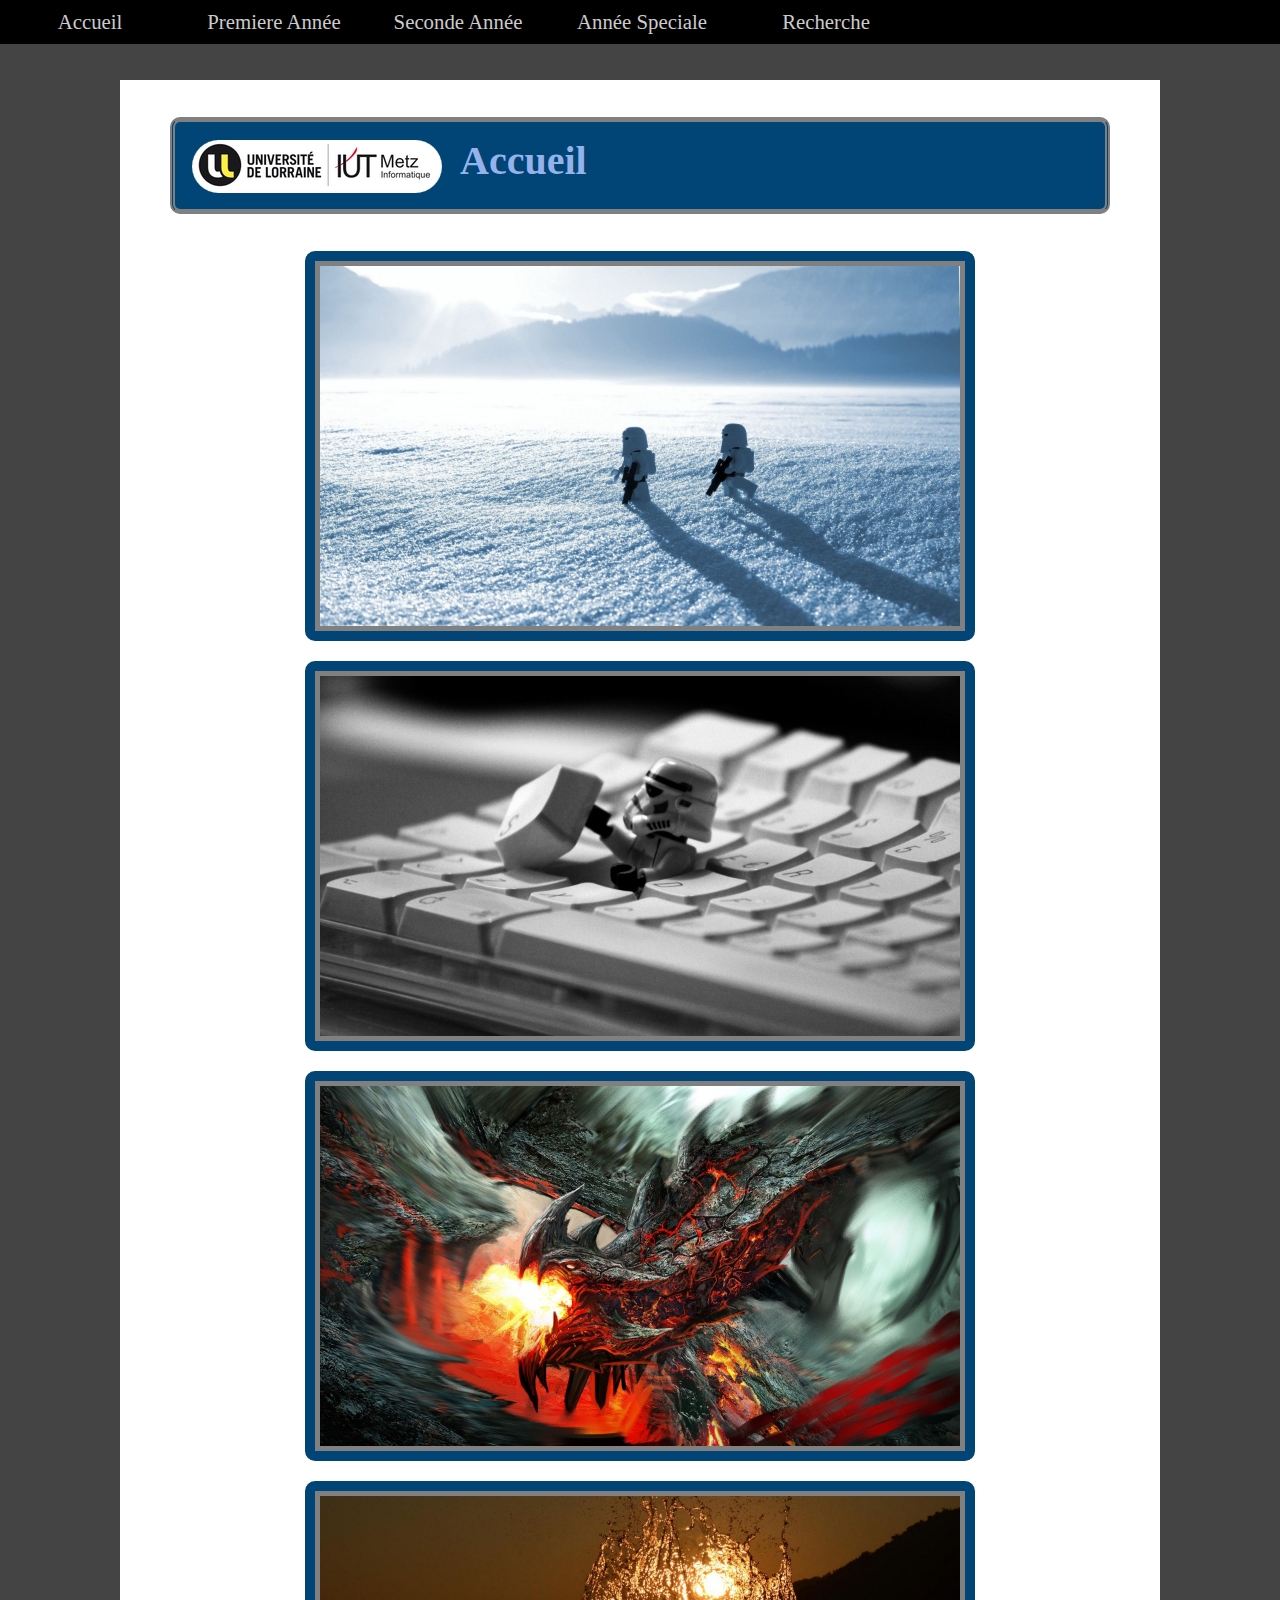
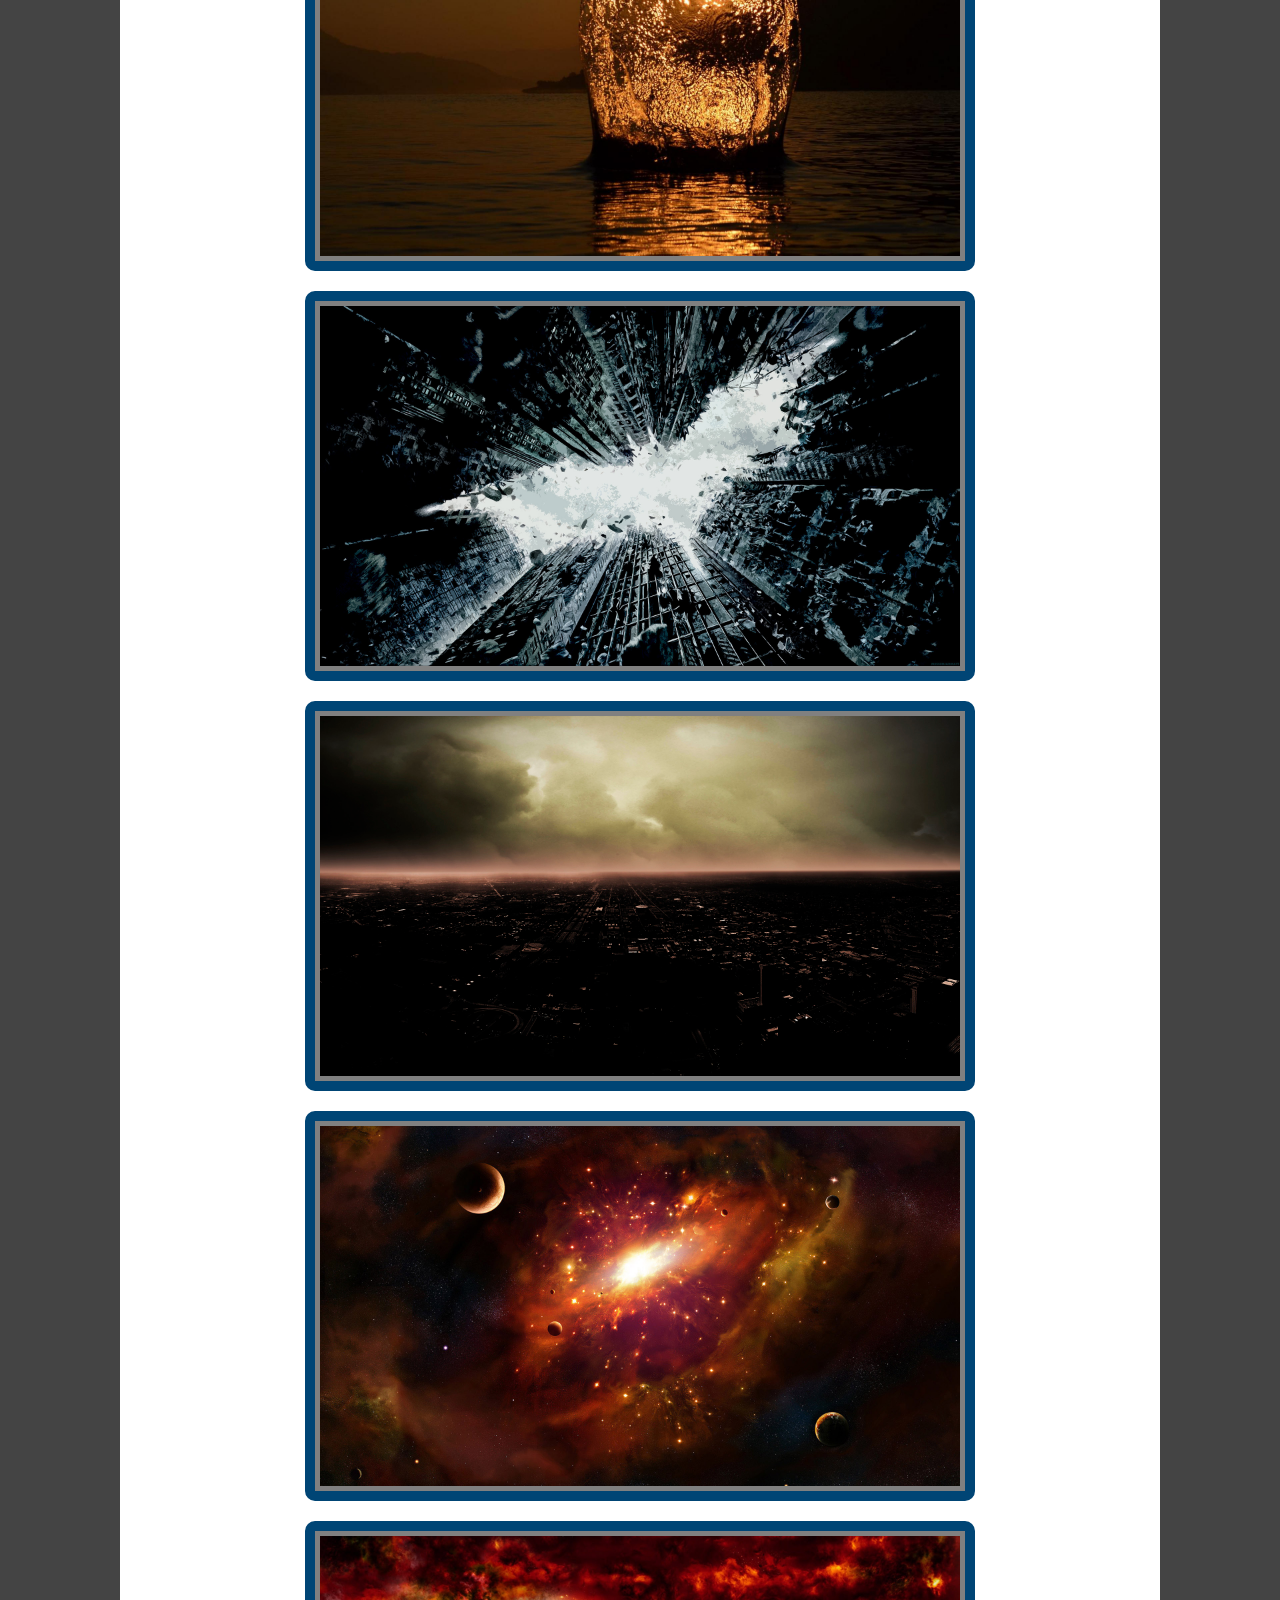
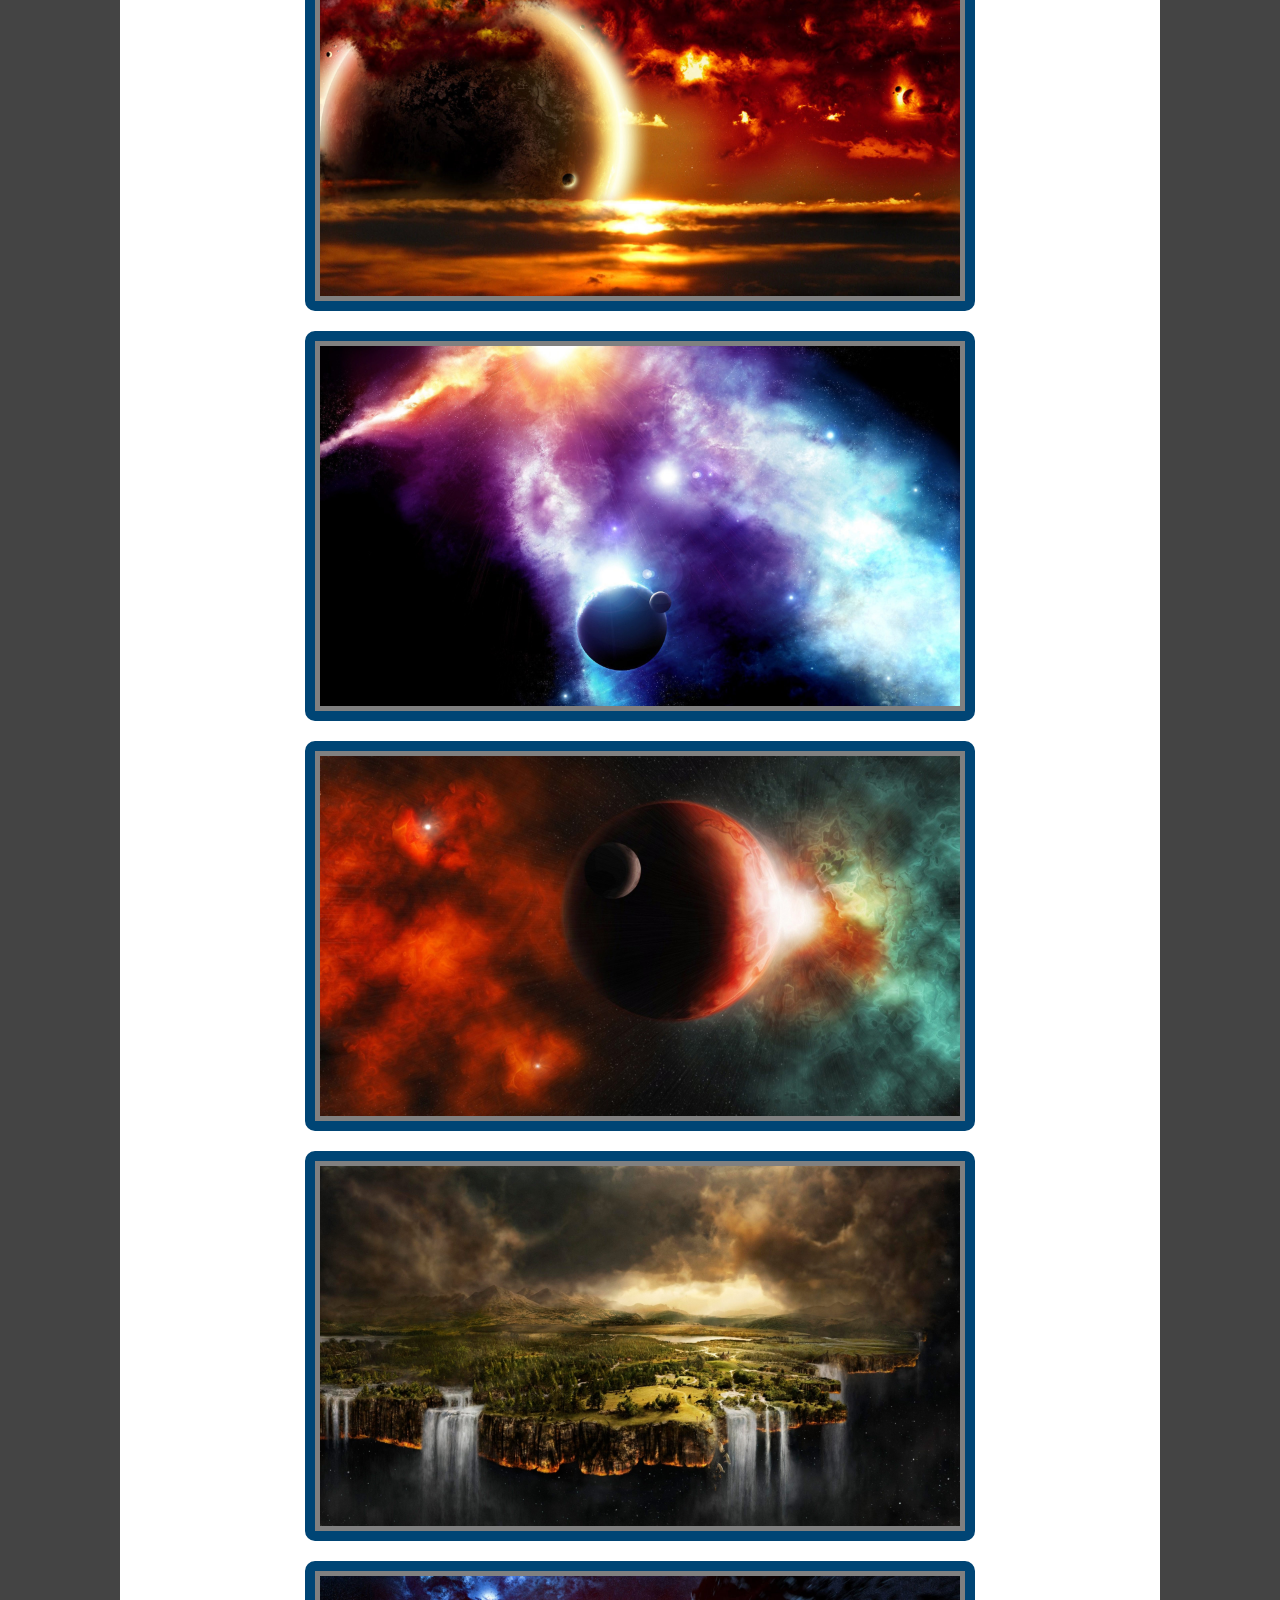
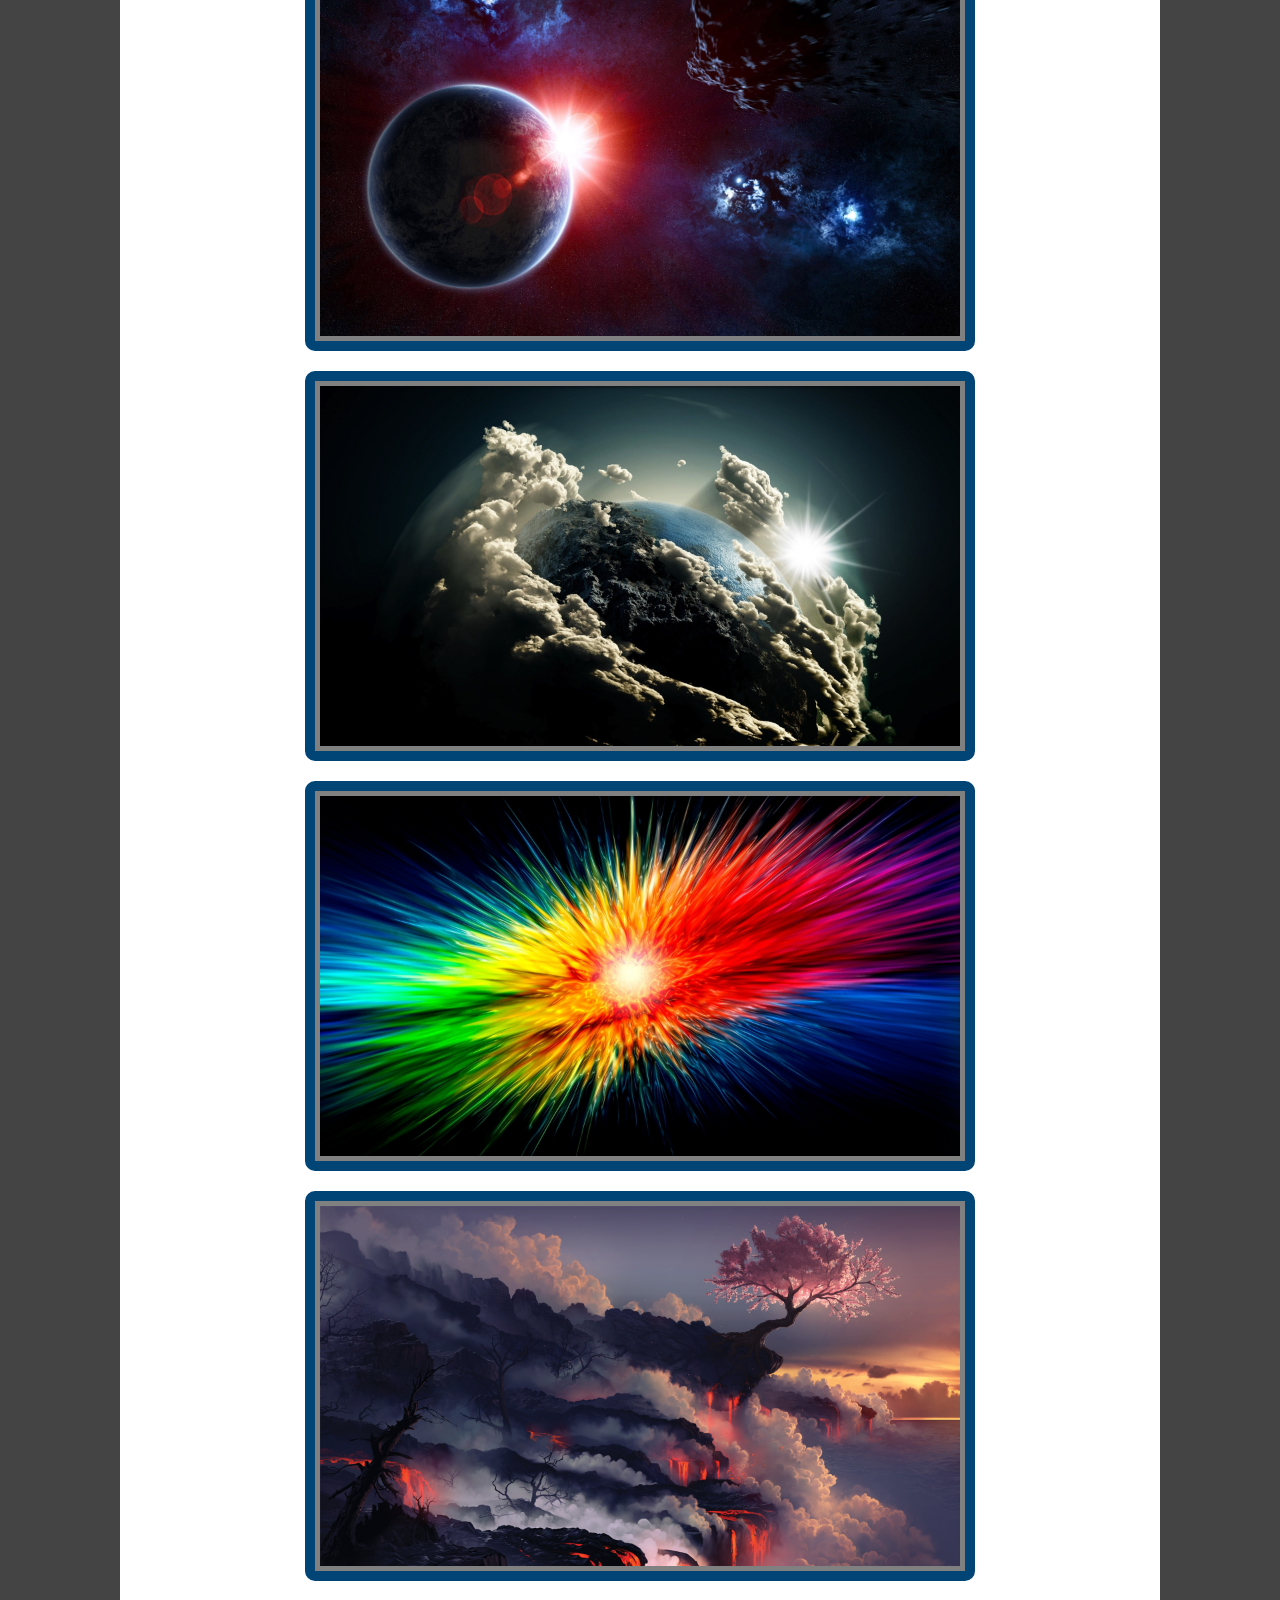
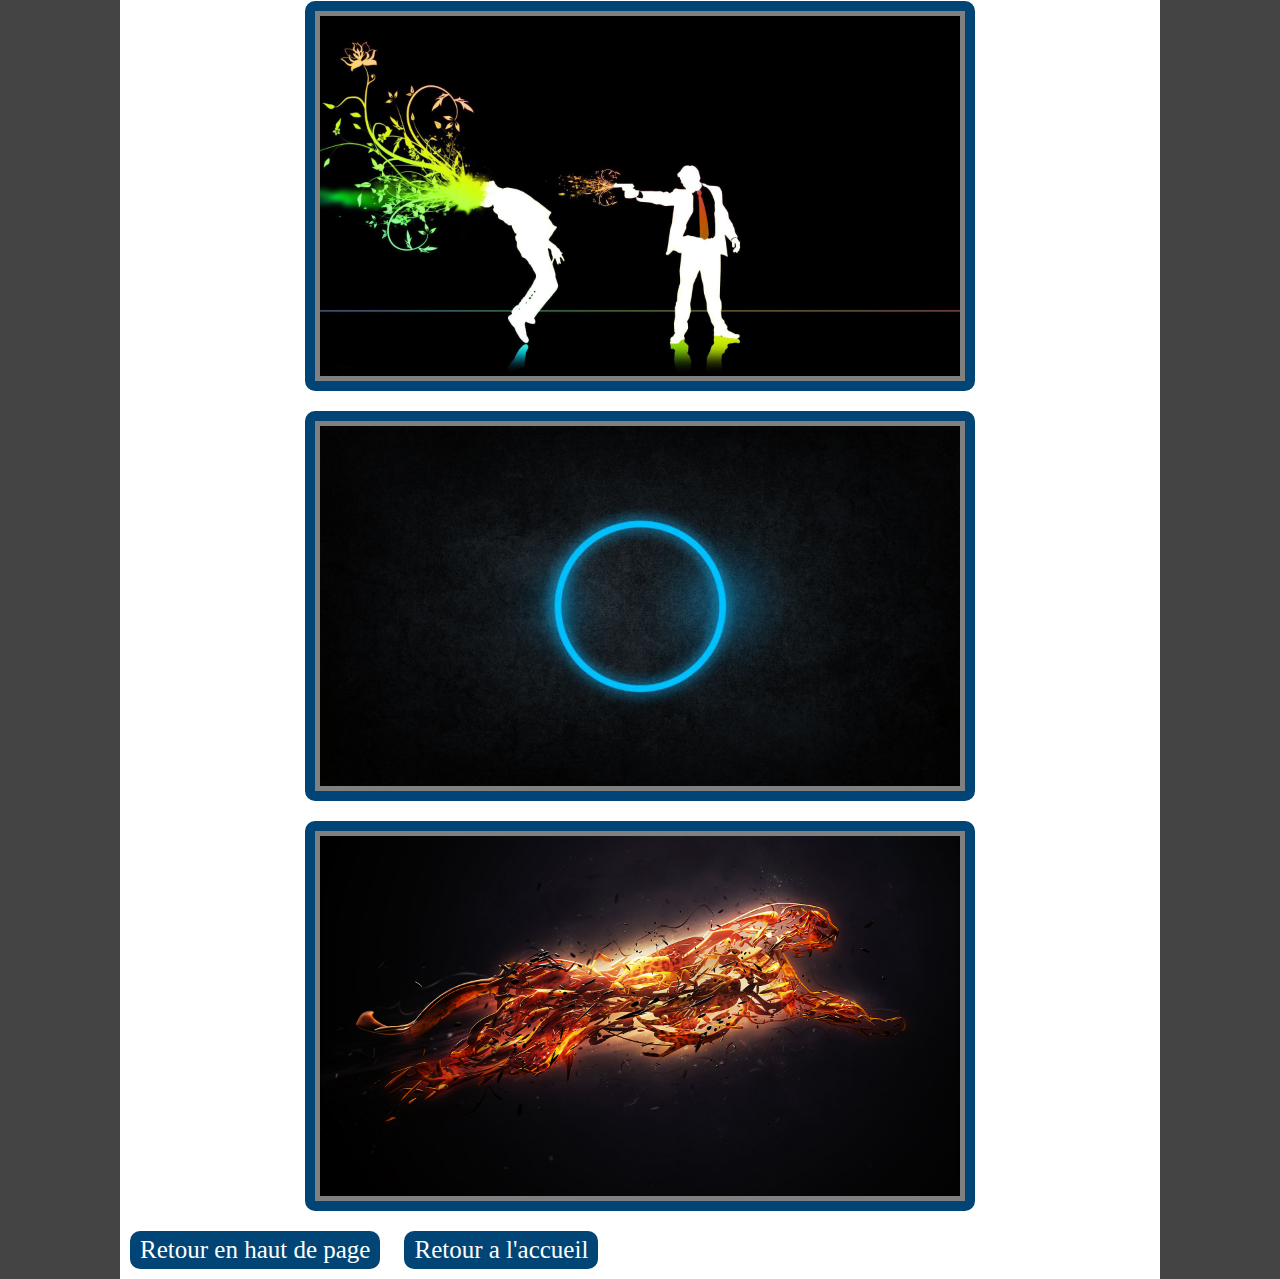
==== premiersite/index.html @ 6d64257c "Placement du site de gimo dans un dossier" ====
﻿<!DOCTYPE html> 
<html lang="fr"> 
 	<head> 
 		<meta charset="UTF-8" /> 
 		<title> DUT Informatique </title> 
		<link rel="stylesheet" media="screen and (min-width: 721px)" href="Projet-style1.css" />
		<link rel="stylesheet" media="screen and (max-width: 720px)" href="Projet-style1p.css" />
		<meta name="viewport" content="width=max-device-width, initial-scale=1"  />
		<link rel="icon" href="favicon.ico" />

 	</head> 
<body>
	<header>
		<article class="barre">
			<nav>
				<a href="./index.html">Accueil</a>
				<a href="./A1.html">Premiere Année</a>
				<a href="./A2.html">Seconde Année</a>
				<a href="./AS.html">Année Speciale</a>
				<a href="./SQL.html">Recherche</a>
			</nav>
		</article>
	</header>
	<div class="contour">
	
		<div class="corps">
			<h1 class="corps"> <img src="images/logosmall.png">  Accueil </h1> 
		
		<article>
			<img src="images/001.jpg">
		</article>
		
		<article>
			<img src="images/002.jpg">
		</article>
		
		<article>
			<img src="images/003.jpg">
		</article>
		
		<article>
			<img src="images/004.jpg">
		</article>
		
		<article>
			<img src="images/005.jpg">
		</article>
		
		<article>
			<img src="images/006.jpg">
		</article>
		
		<article>
			<img src="images/007.jpg">
		</article>
		
		<article>
			<img src="images/008.jpg">
		</article>
		
		<article>
			<img src="images/009.jpg">
		</article>
		
		<article>
			<img src="images/010.jpg">
		</article>
		
		<article>
			<img src="images/011.jpg">
		</article>
		
		<article>
			<img src="images/012.jpg">
		</article>
		
		<article>
			<img src="images/013.jpg">
		</article>
		
		<article>
			<img src="images/014.jpg">
		</article>
		
		<article>
			<img src="images/015.jpg">
		</article>
		
		<article>
			<img src="images/016.jpg">
		</article>
		
		<article>
			<img src="images/017.jpg">
		</article>
		
		<article>
			<img src="images/018.jpg">
		</article>
		
		</div>
		
		<footer>
		<a href="#">Retour en haut de page</a>
		<a href="./Accueil.html">Retour a l'accueil</a>
		</footer>
	
	</div>
	
</body>
---- premiersite/Projet-style1.css ----
header {
	color: black;
	border-style: solid;
    border-width: 0px;
	border-top: 0px;
	border-right: 0px;
	border-left:0px;
    border-bottom: 0px;
    border-color: black;
	text-align: left;
	position: fixed; 
	width:100%;
}

article.barre{
	background-color: black;
}

hi.corps{
	background-color: black;
}

header p{
	text-align: left;
	display: inline;
}

p.titre {
	text-align: center;
	color: white;
	text-shadow: 3px 3px 2px black;
	text-decoration: none;
	font-size: 250%;
}

h1 {
	color: #96B2EA;
	text-decoration: none;
	font-size: 250%;
	margin-left: 30px;
	margin-right: 30px;
	background-color:#004575;
	border-radius: 10px;
	padding-top:15px;
	padding-bottom:25px;
	padding-left:15px;
	border: 5px solid grey;
	border-style: solid double;
	text-align: left;
}

img{
	float : left;
	padding-right: 15px;
}

body {
	margin-top :0px;
	margin-bottom : 0px;
	margin-left : 0px;
	margin-right : 0px;
	background-color:white;
	background-size: cover;
	background-attachment: fixed;
}

div article img{
	width: 640px;
	padding-left: 5px;
	padding-bottom: 5px;
	padding-top: 5px;
	padding-right: 5px;
	height: auto;
	background-color: grey;
	}


div article{
	border: 10px solid #004575;
	border-radius: 10px;
	text-align: center;
	display: inline-block;
	margin-left: 10px;
	margin-bottom: 10px;
	margin-top: 10px;
	margin-right: 10px;
	vertical-align: top;
	background-color: #004575;
	
}

a {
	color: black;
	text-align: center;
	font-size: 25px;
	background-color: snow;
}

nav a {
        text-decoration: none;
        display: inline-block;
        padding: 5px 10px 5px 10px;
		border-radius: 10px;
        margin: 5px;
		color: #CCCCCC;
		background-color: #000000;
		width: 150px;
		font-size: 130%;
}

nav a:hover{
	color: white;
	background-color: #101010;
}

nav{
	display: inline-block;
}

nav.navgauche{
	text-align: left;
}

nav.navdroite{
	text-align: right;
}

div.contour{
	padding-top: 40px;
	padding-left: 120px;
	padding-right: 120px;
	border-collapse: collapse;
	background-color: #444444;
	text-align: center;
}

div.corps {
	margin-top: 40px;
	padding-top: 10px;
	padding-left: 20px;
	padding-right: 20px;
	border-collapse: collapse;
	background-color: white;
	text-align: center;
}

p.corps {
	width: 640px;
	padding-bottom: 0px;
	font-size: 20px;
	position: center;
	background-color: white;
	color: black;
}

h2 {
	color: black;
	background-color: white;
	font-size: 20px;
	font-weight: normal;
	margin-top: 0px ;
	margin-bottom: 0px ;
	border-radius: 10px;
}

article h2 {
	text-shadow: 3px 3px 2px black;
	color: white;
	background-color: transparent;
	font-size: 20px;
	font-weight: normal;
	margin-top: 0px ;
	margin-bottom: 0px ;
	border-radius: 10px;
	font-weight:bold;
}

* {
 font-family: Tahoma;
 text-decoration: none;
}

footer a {
        text-decoration: none;
        display: inline-block;
        text-align:center;
		vertical-align: bottom;
        padding: 5px 10px 5px 10px;
		border-radius: 10px;
        margin: 10px;
		color: white;
		background-color: #004575;
}

footer a:hover{
	color: black;
	background-color: lightgray;
}

footer {
	background-color:white;
	border-style: solid;
    border-width: 0px;
	border-top: 0px;
	border-right: 0px;
	border-left:0px;
    border-bottom: 0px;
    border-color: black;
	text-align: left;
}


audio {
	border: 10px solid lightblue;
	border-style: ridge;
	border-radius: 10px;

}
article p.court { 
	width: 600px;
	margin-left: 8px;
	margin-bottom: 8px;
	margin-top: 8px;
	margin-right: 8px;
	border-radius: 10px;
	padding-bottom: 0px;
	font-size: 20px;
	position: center;
	background-color: white;
	color: black;
	
}
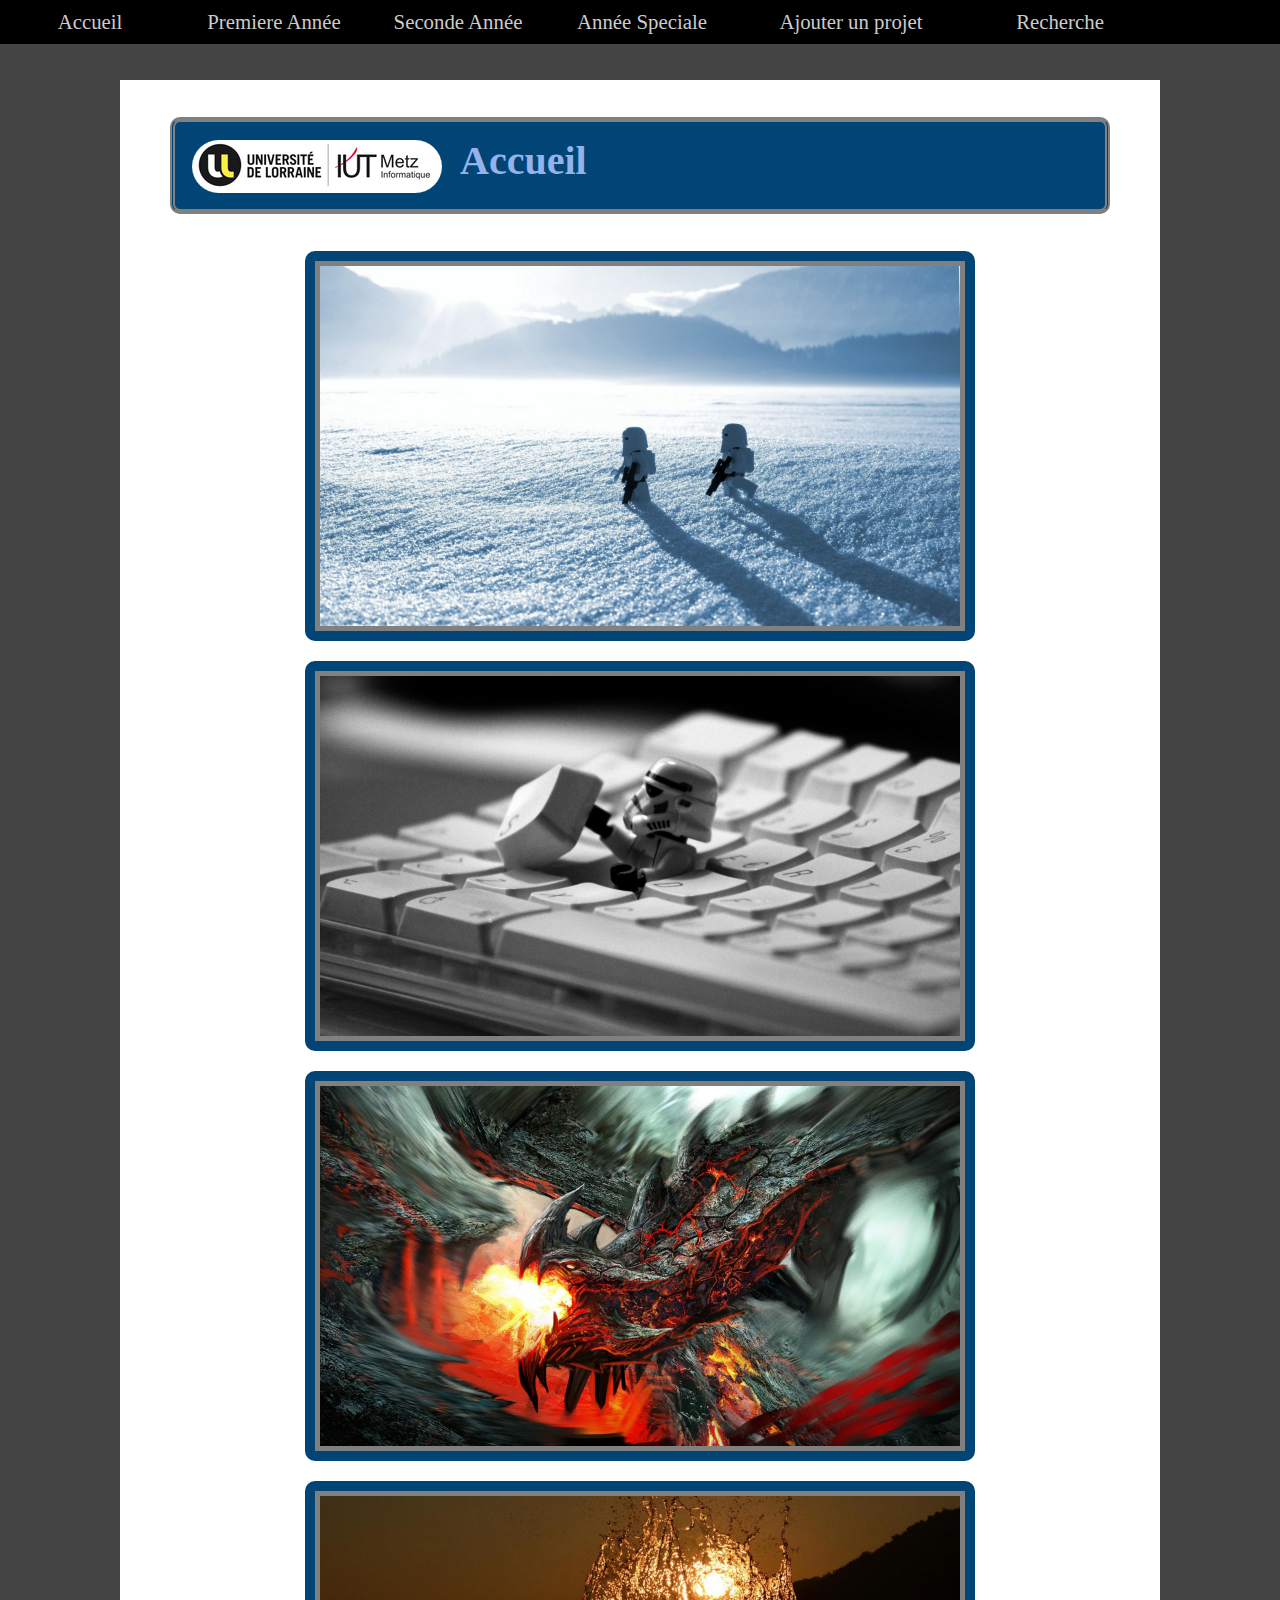
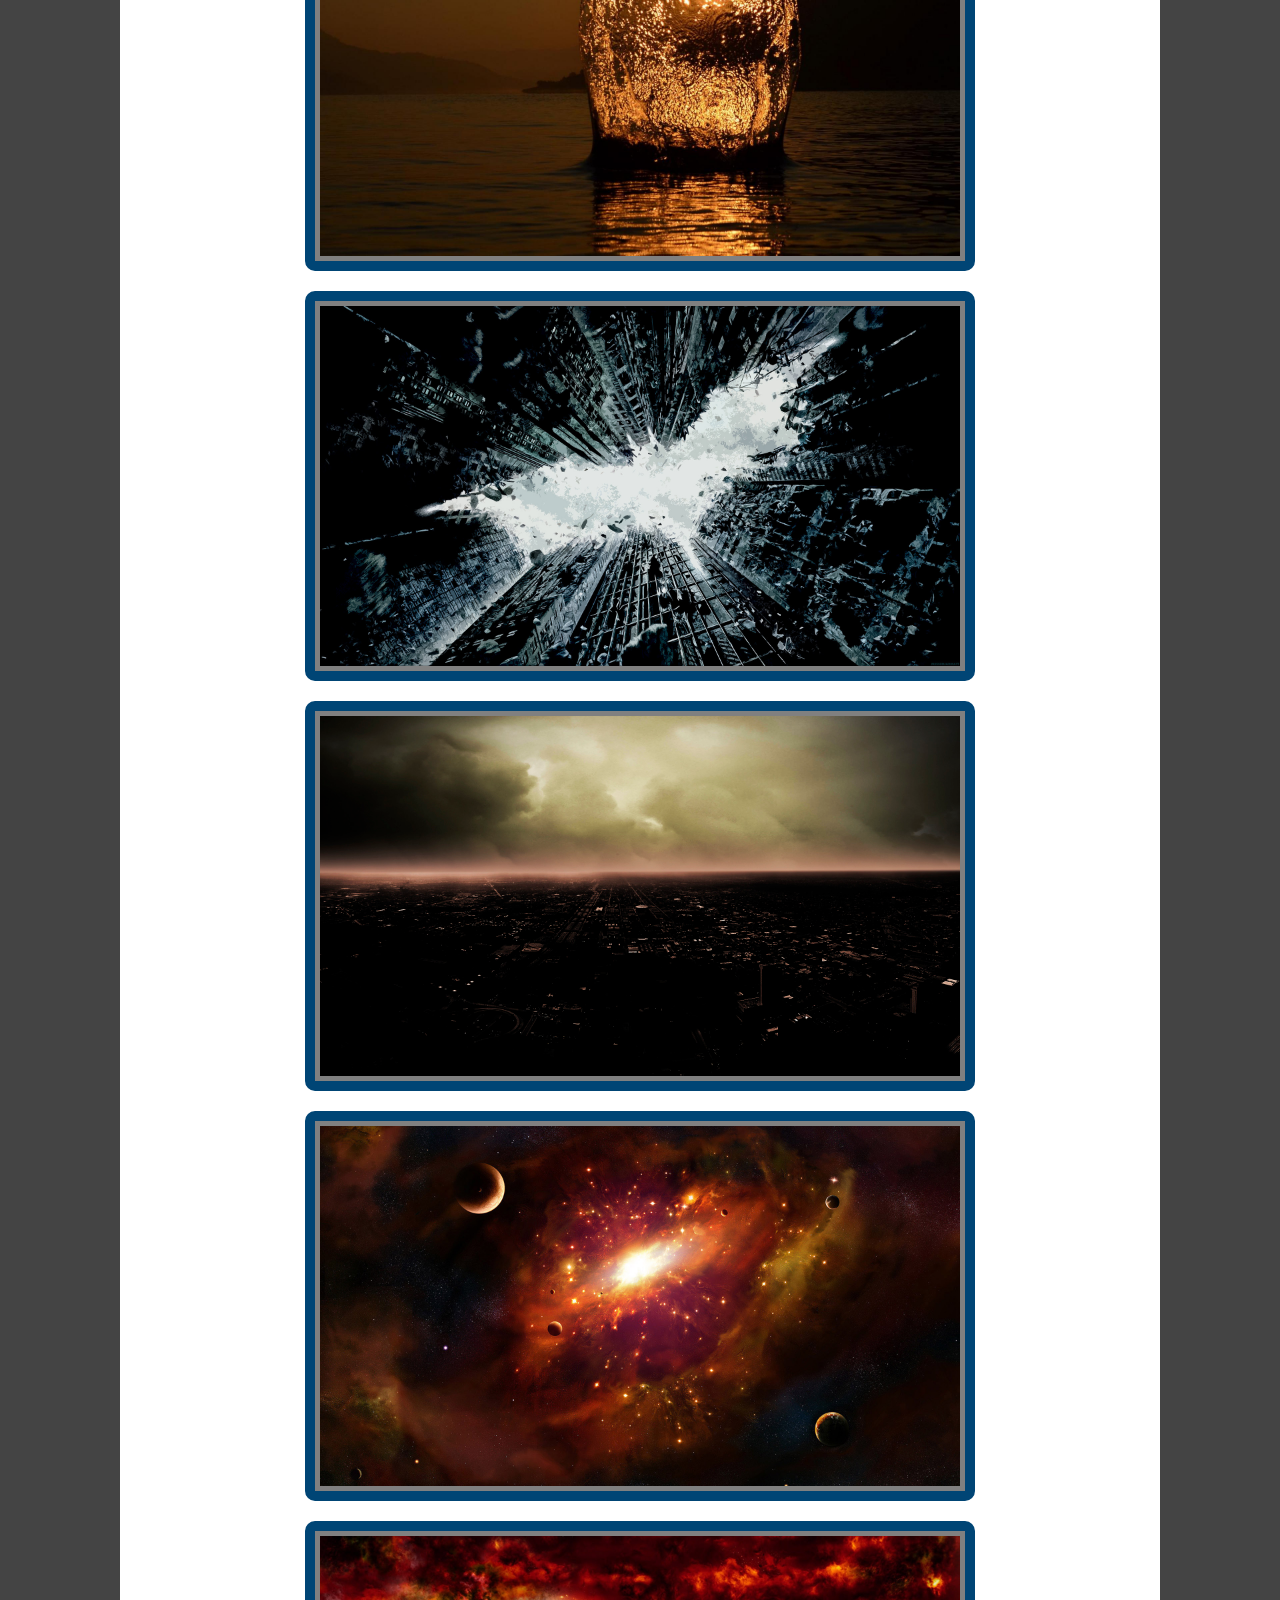
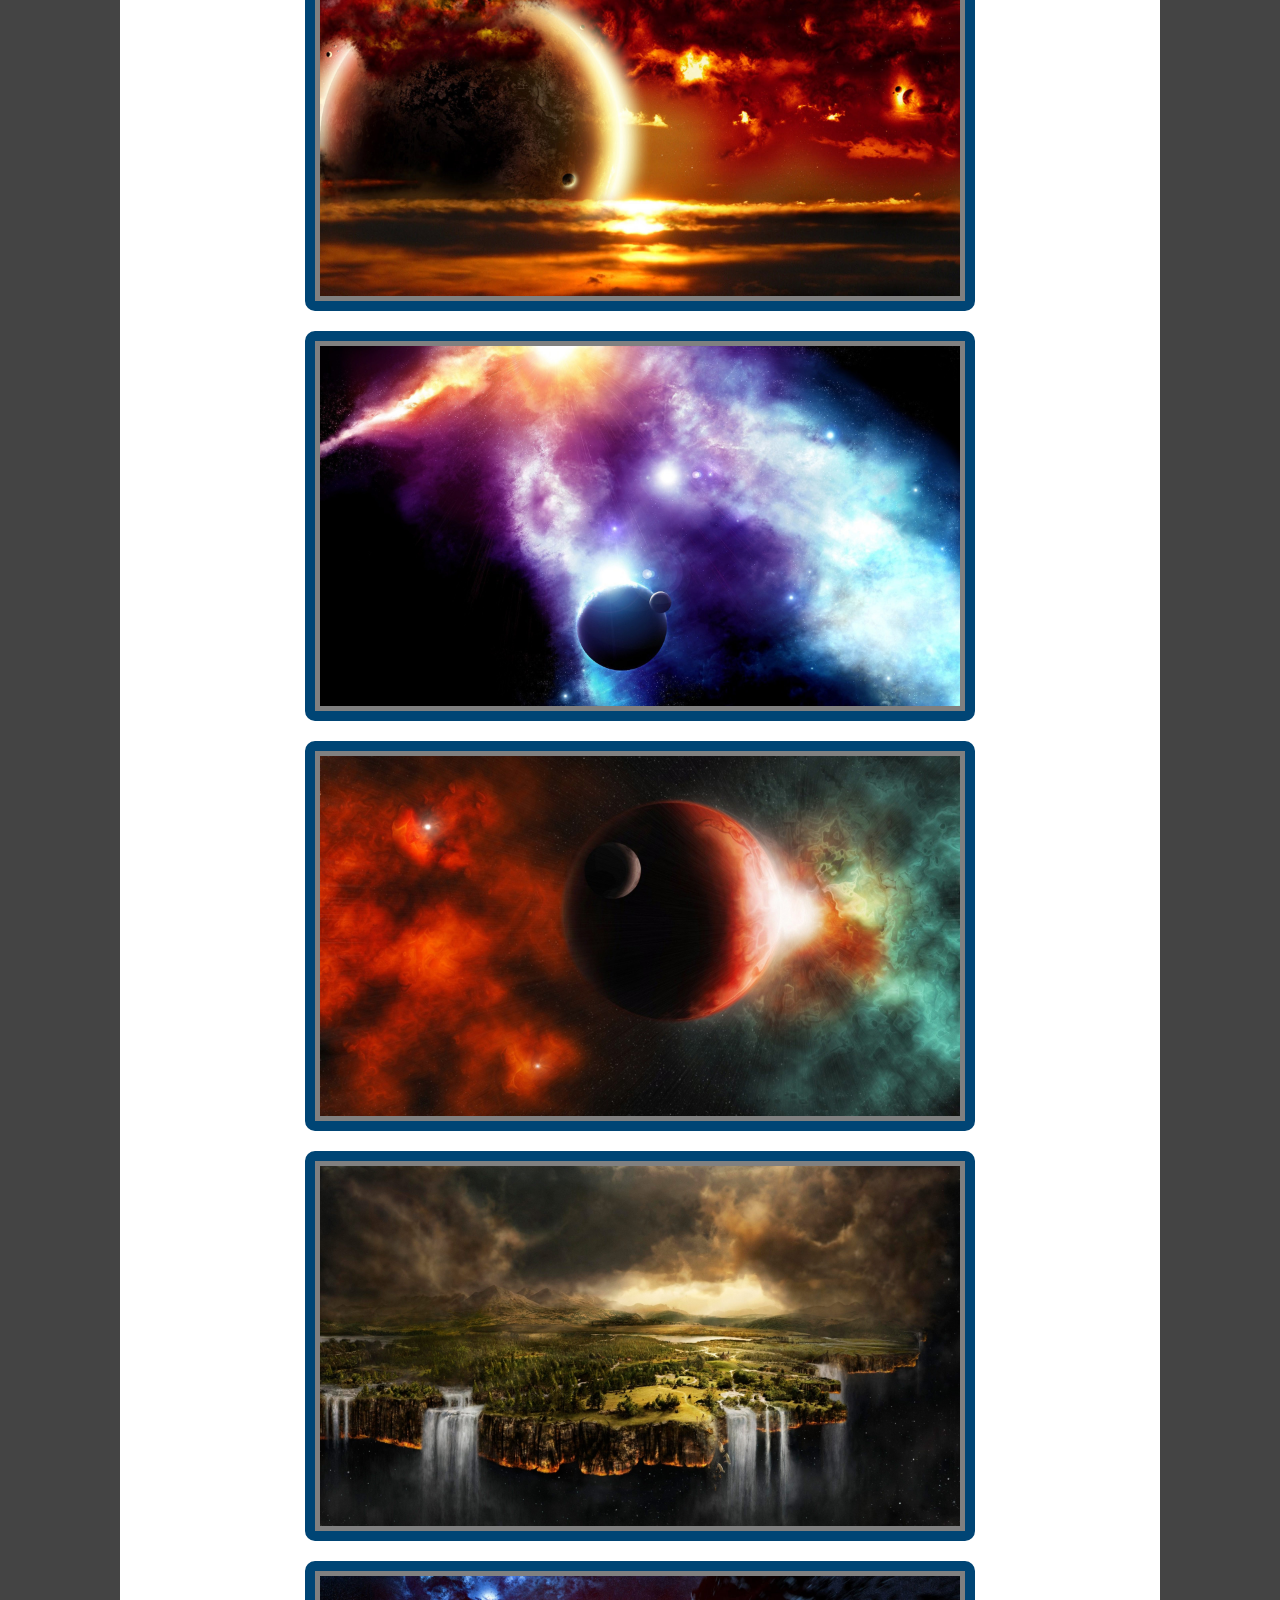
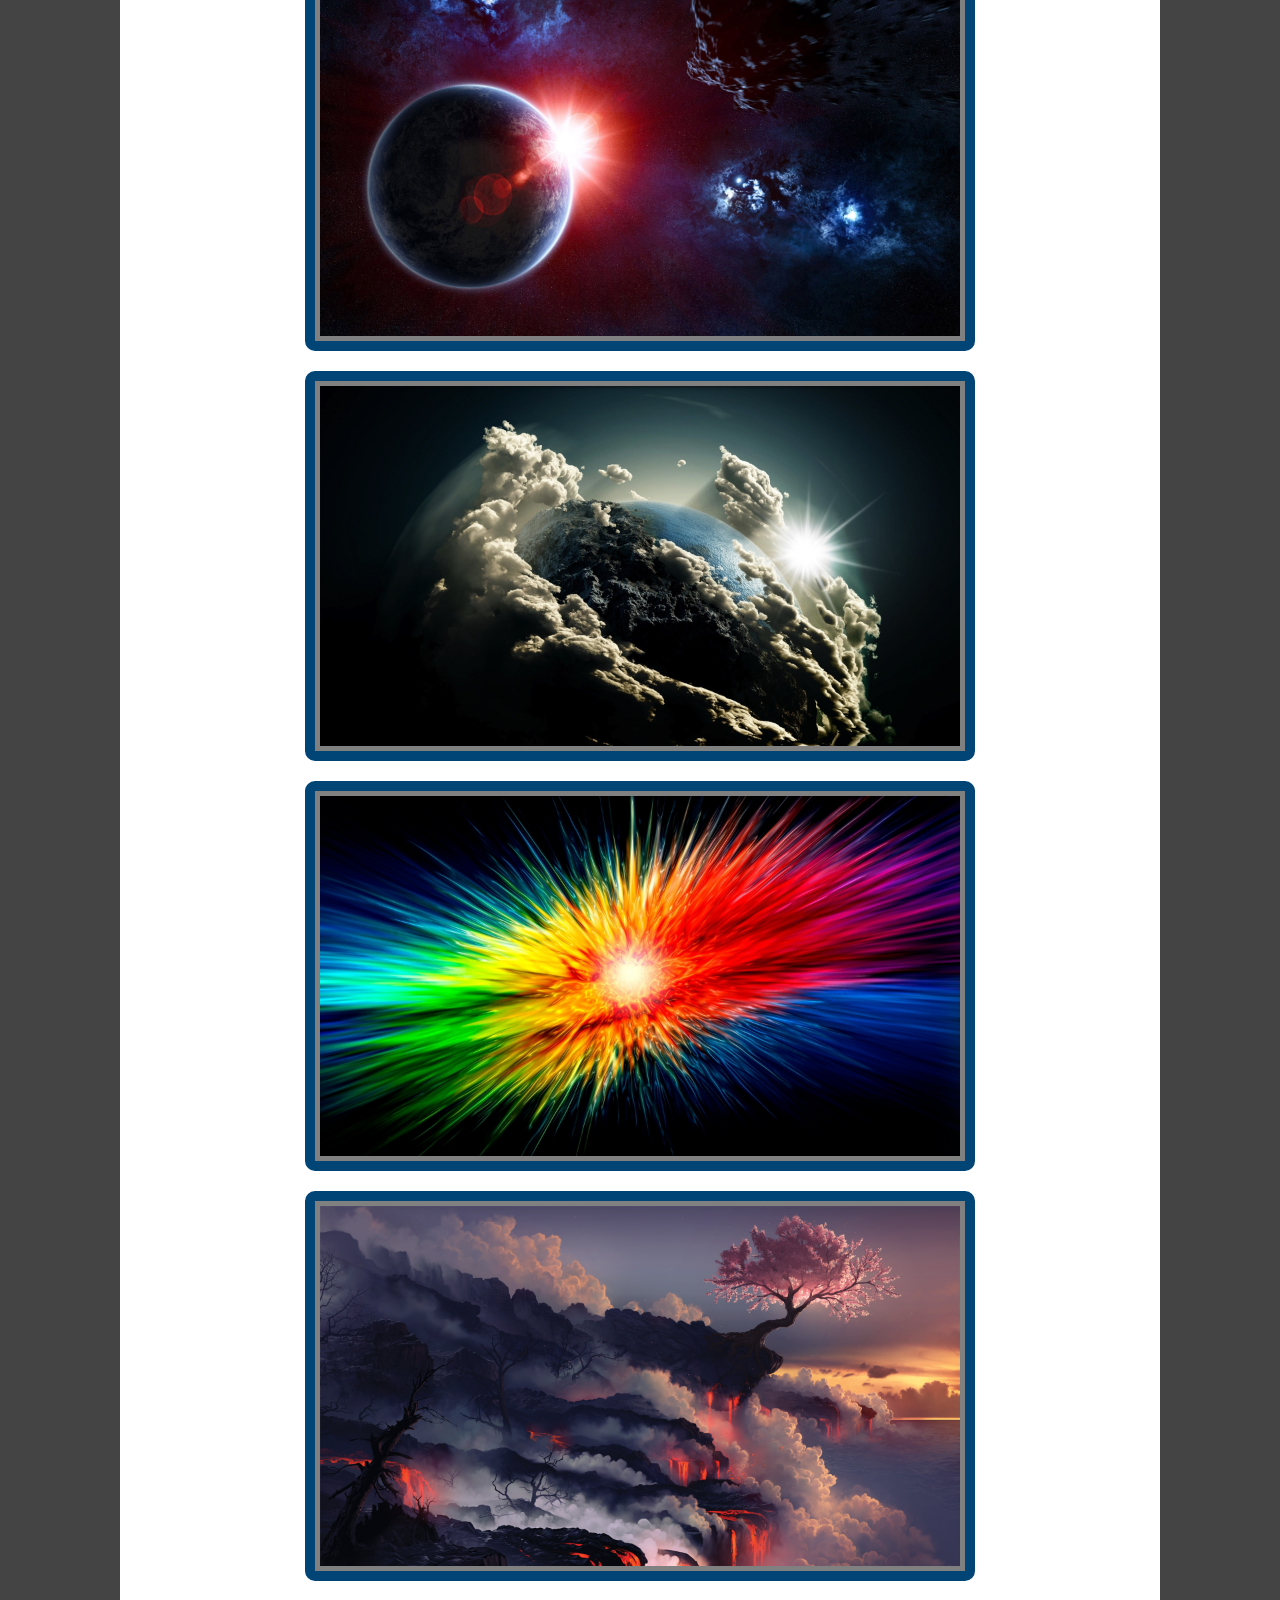
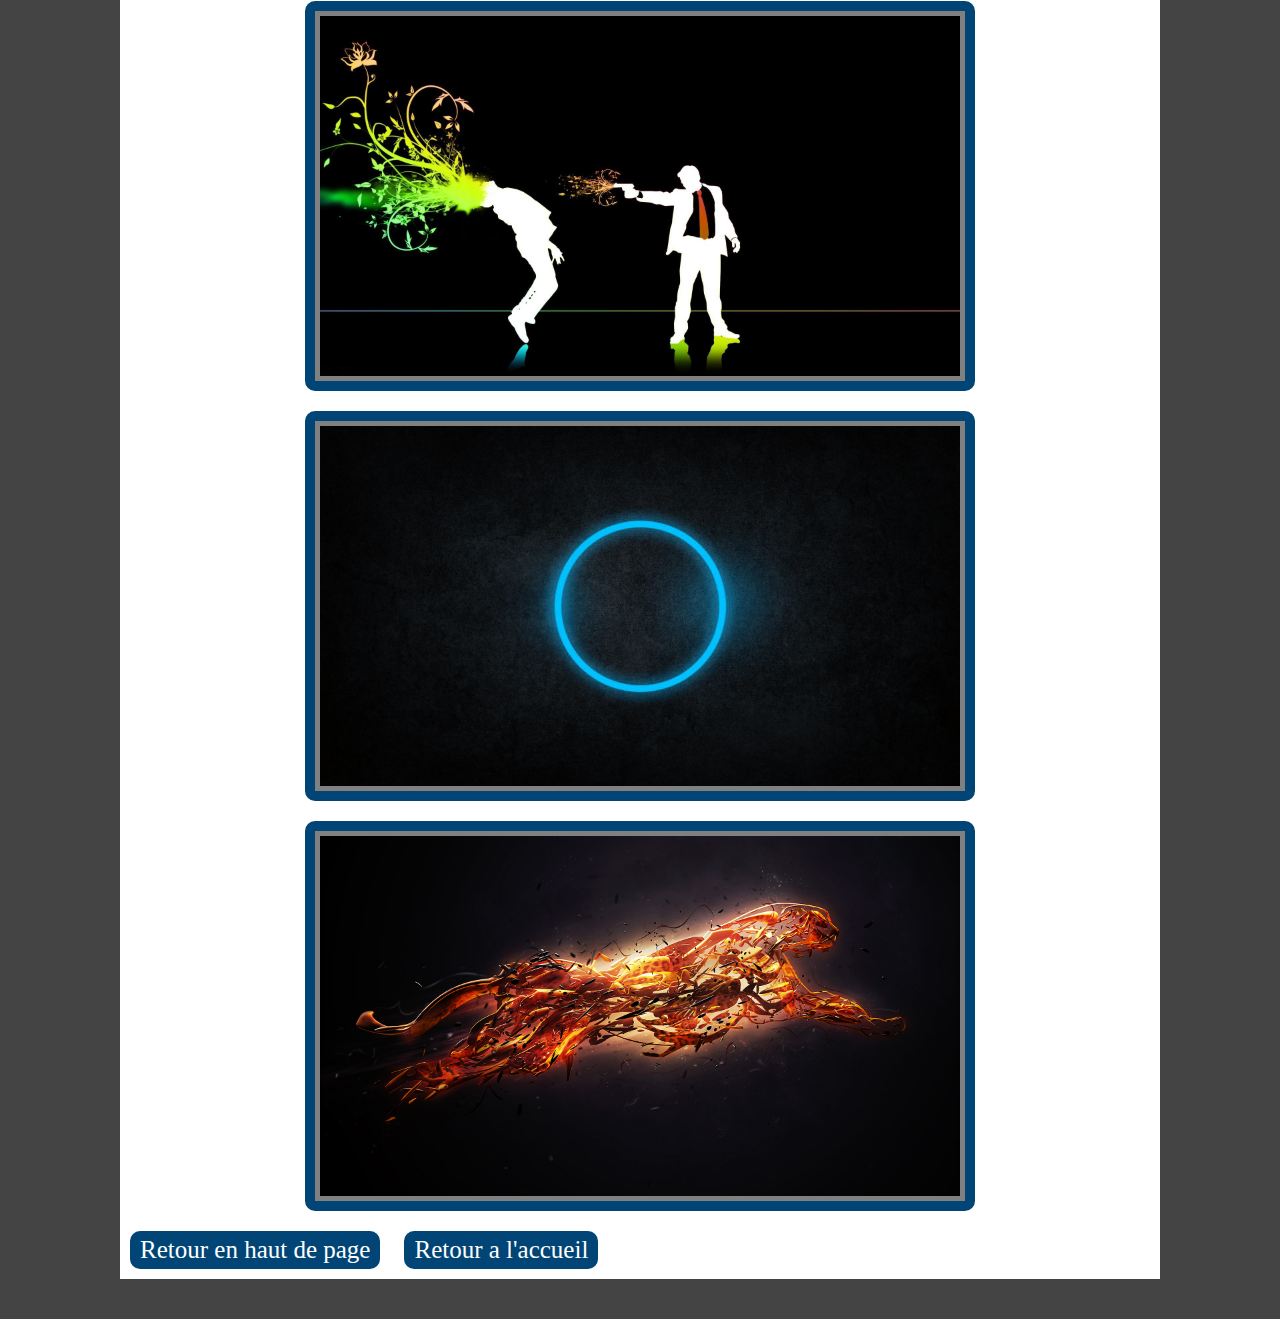
==== commit b9008607: "Changement div --> section" ====
--- a/premiersite/index.html
+++ b/premiersite/index.html
@@ -17,15 +17,16 @@
 				<a href="./A1.html">Premiere Année</a>
 				<a href="./A2.html">Seconde Année</a>
 				<a href="./AS.html">Année Speciale</a>
+				<a id="add" href="./Add.html">Ajouter un projet</a>
 				<a href="./SQL.html">Recherche</a>
 			</nav>
 		</article>
 	</header>
-	<div class="contour">
+	<section class="contour">
 	
-		<div class="corps">
+		<section class="corps">
 			<h1 class="corps"> <img src="images/logosmall.png">  Accueil </h1> 
-		
+			
 		<article>
 			<img src="images/001.jpg">
 		</article>
@@ -98,13 +99,13 @@
 			<img src="images/018.jpg">
 		</article>
 		
-		</div>
+		</section>
 		
 		<footer>
-		<a href="#">Retour en haut de page</a>
-		<a href="./Accueil.html">Retour a l'accueil</a>
+			<a href="#">Retour en haut de page</a>
+			<a href="./Accueil.html">Retour a l'accueil</a>
 		</footer>
 	
-	</div>
+	</section>
 	
 </body>--- a/premiersite/Projet-style1.css
+++ b/premiersite/Projet-style1.css
@@ -64,7 +64,7 @@
 	background-attachment: fixed;
 }
 
-div article img{
+section article img{
 	width: 640px;
 	padding-left: 5px;
 	padding-bottom: 5px;
@@ -75,7 +75,7 @@
 	}
 
 
-div article{
+section article{
 	border: 10px solid #004575;
 	border-radius: 10px;
 	text-align: center;
@@ -88,6 +88,18 @@
 	background-color: #004575;
 	
 }
+
+article.box
+{
+	display: inline-block; 
+	height: 20px;
+	border: 2px solid black;
+	border-radius: 0;
+	width: 100px;
+	margin: 1	;
+	padding: 0;
+}
+
 
 a {
 	color: black;
@@ -113,6 +125,10 @@
 	background-color: #101010;
 }
 
+#add {
+	width: 200px;
+}
+
 nav{
 	display: inline-block;
 }
@@ -125,16 +141,21 @@
 	text-align: right;
 }
 
-div.contour{
+section {
+	text-align: center;
+}
+
+section.contour{
 	padding-top: 40px;
 	padding-left: 120px;
 	padding-right: 120px;
+	padding-bottom: 40px;
 	border-collapse: collapse;
 	background-color: #444444;
 	text-align: center;
 }
 
-div.corps {
+section.corps {
 	margin-top: 40px;
 	padding-top: 10px;
 	padding-left: 20px;
@@ -231,3 +252,12 @@
 	
 }
 
+p  {
+	margin: 8 8 8 8;
+	padding: 5 5 5 5;
+	font-size: 20px;
+	background-color: white;
+	color: black;
+	display: inline-block;
+}
+
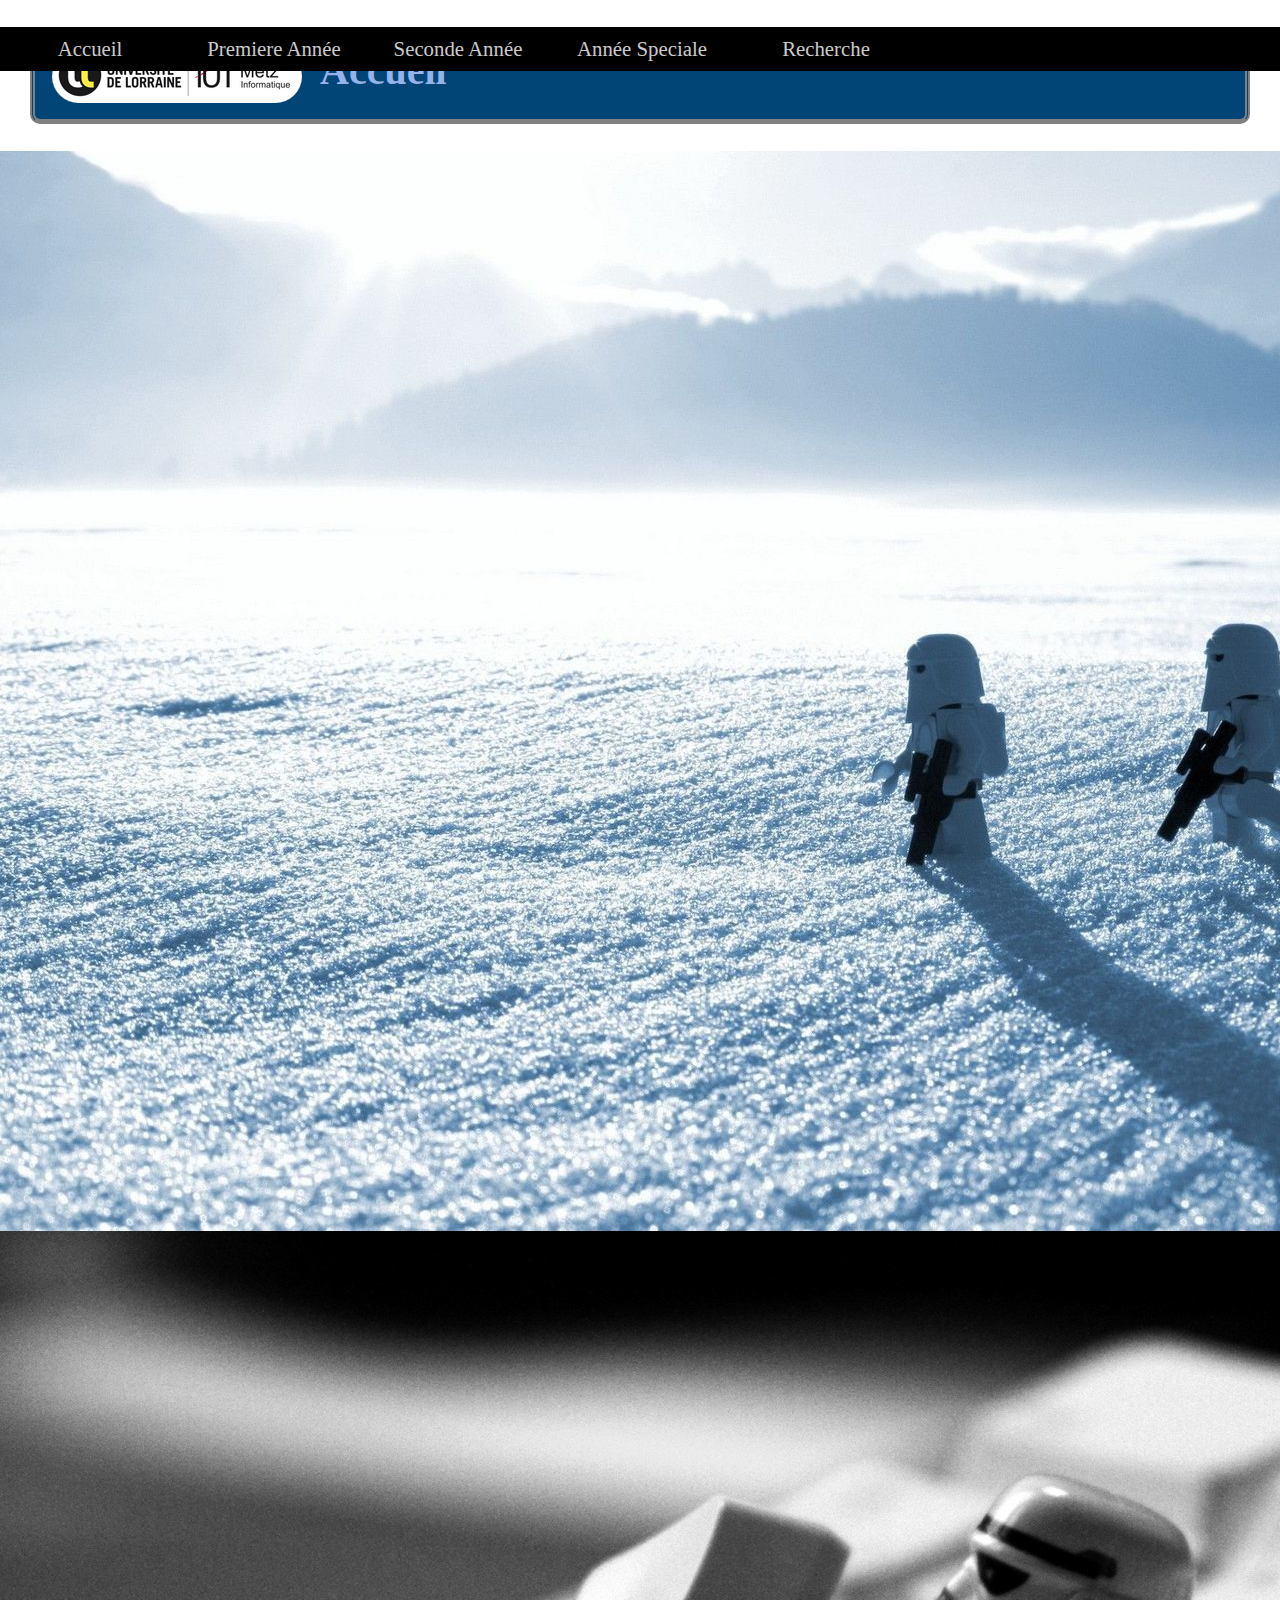
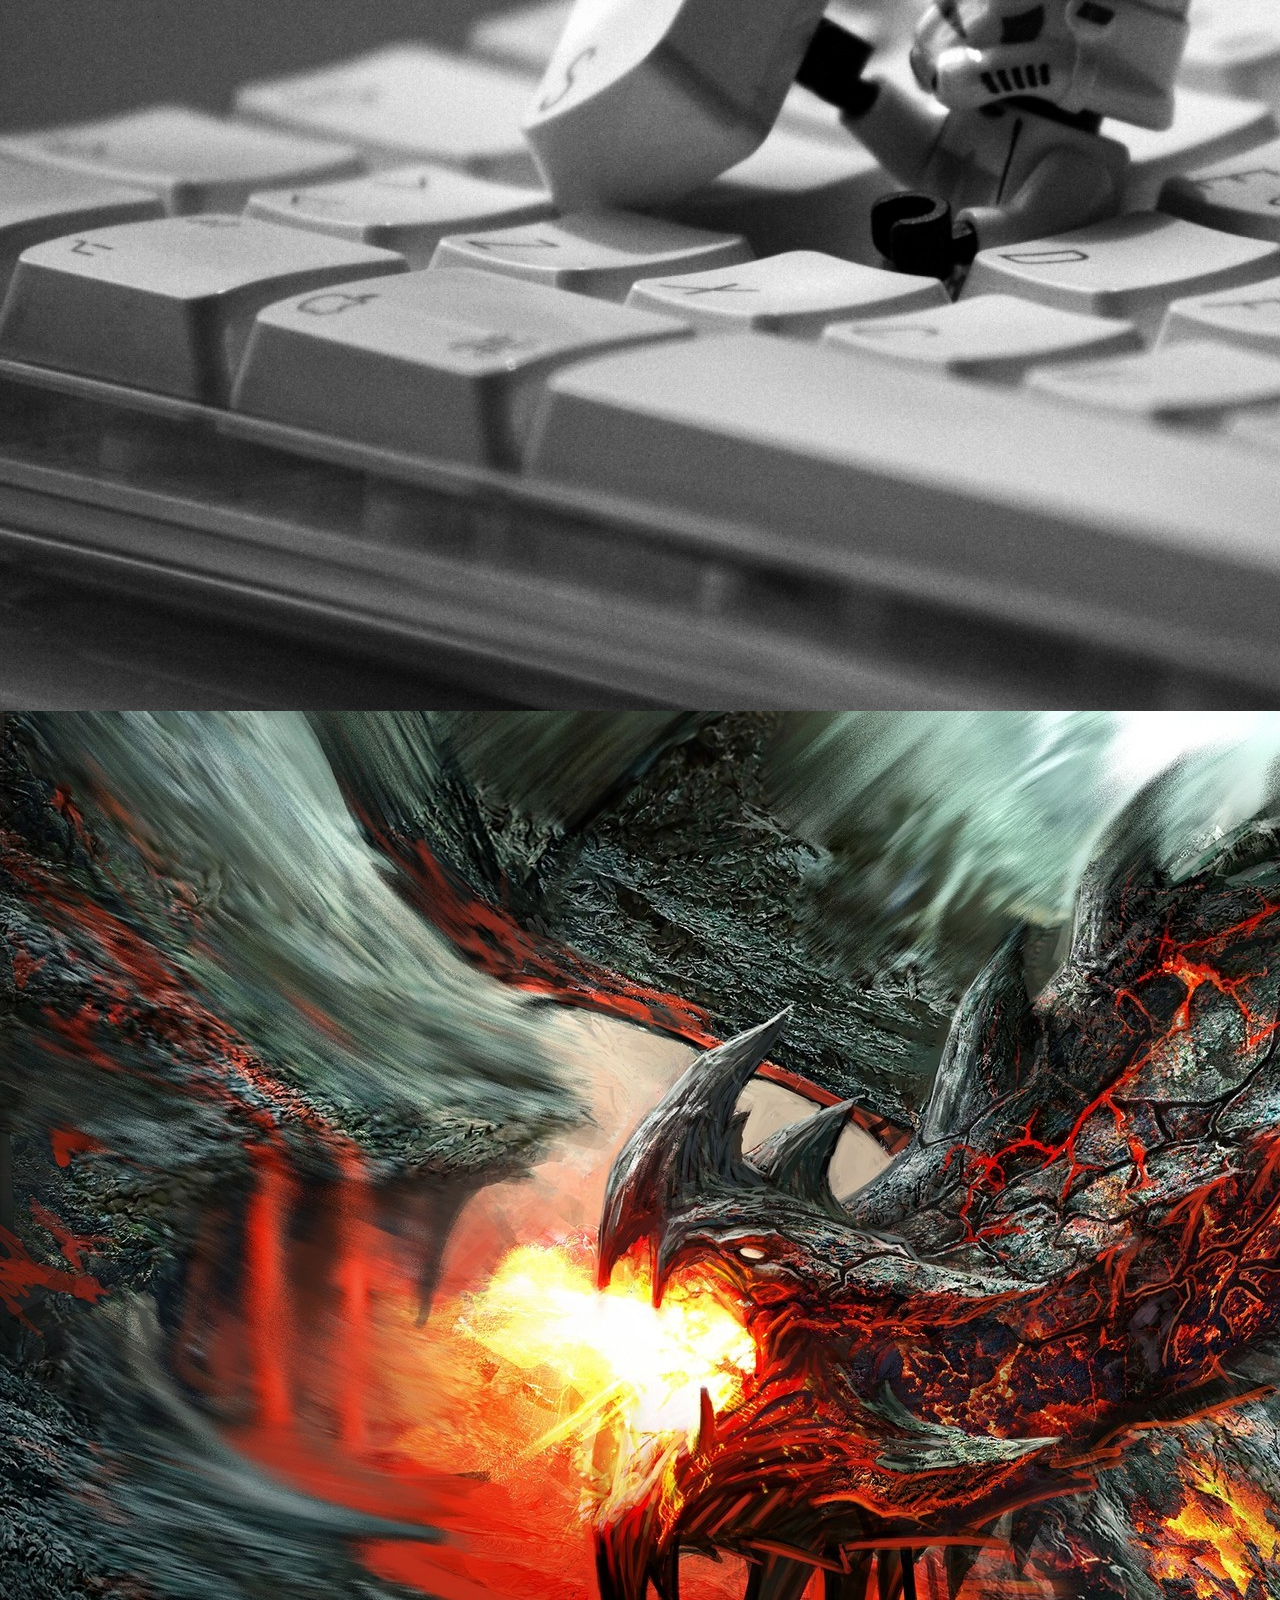
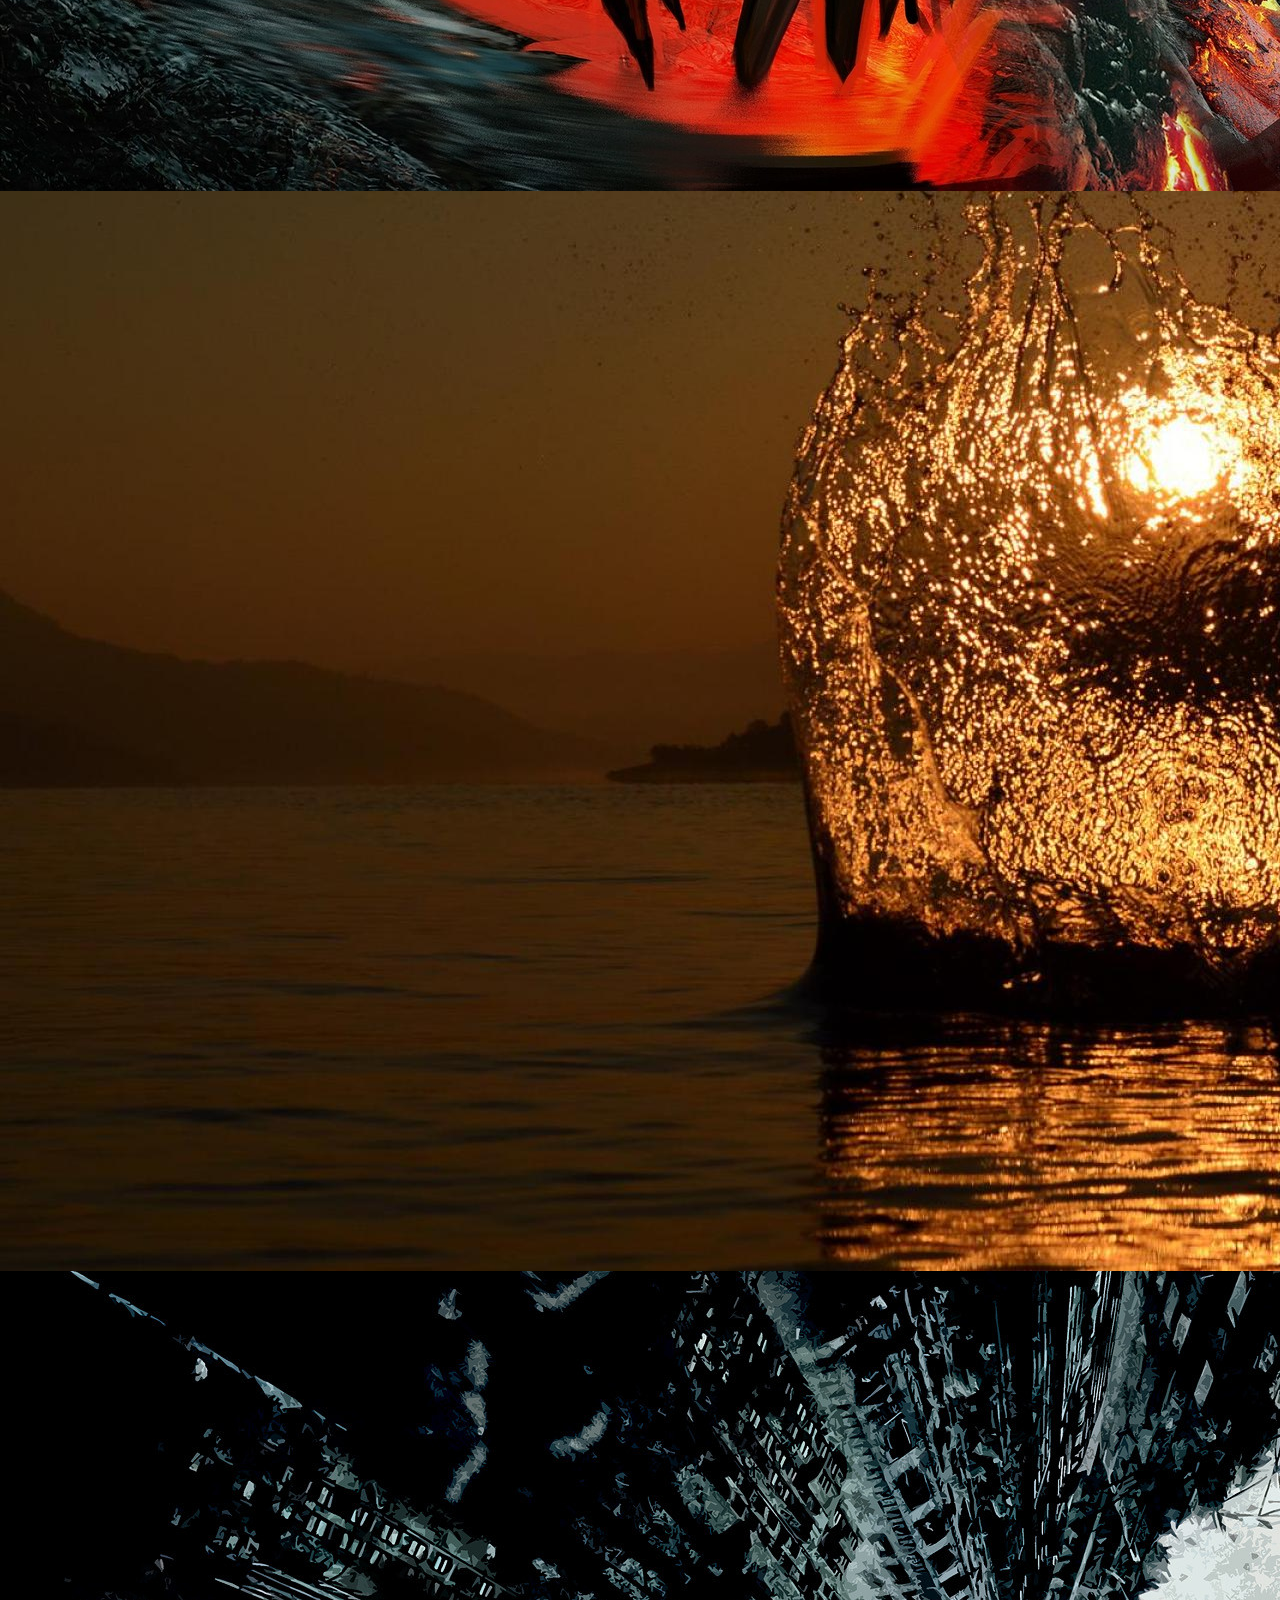
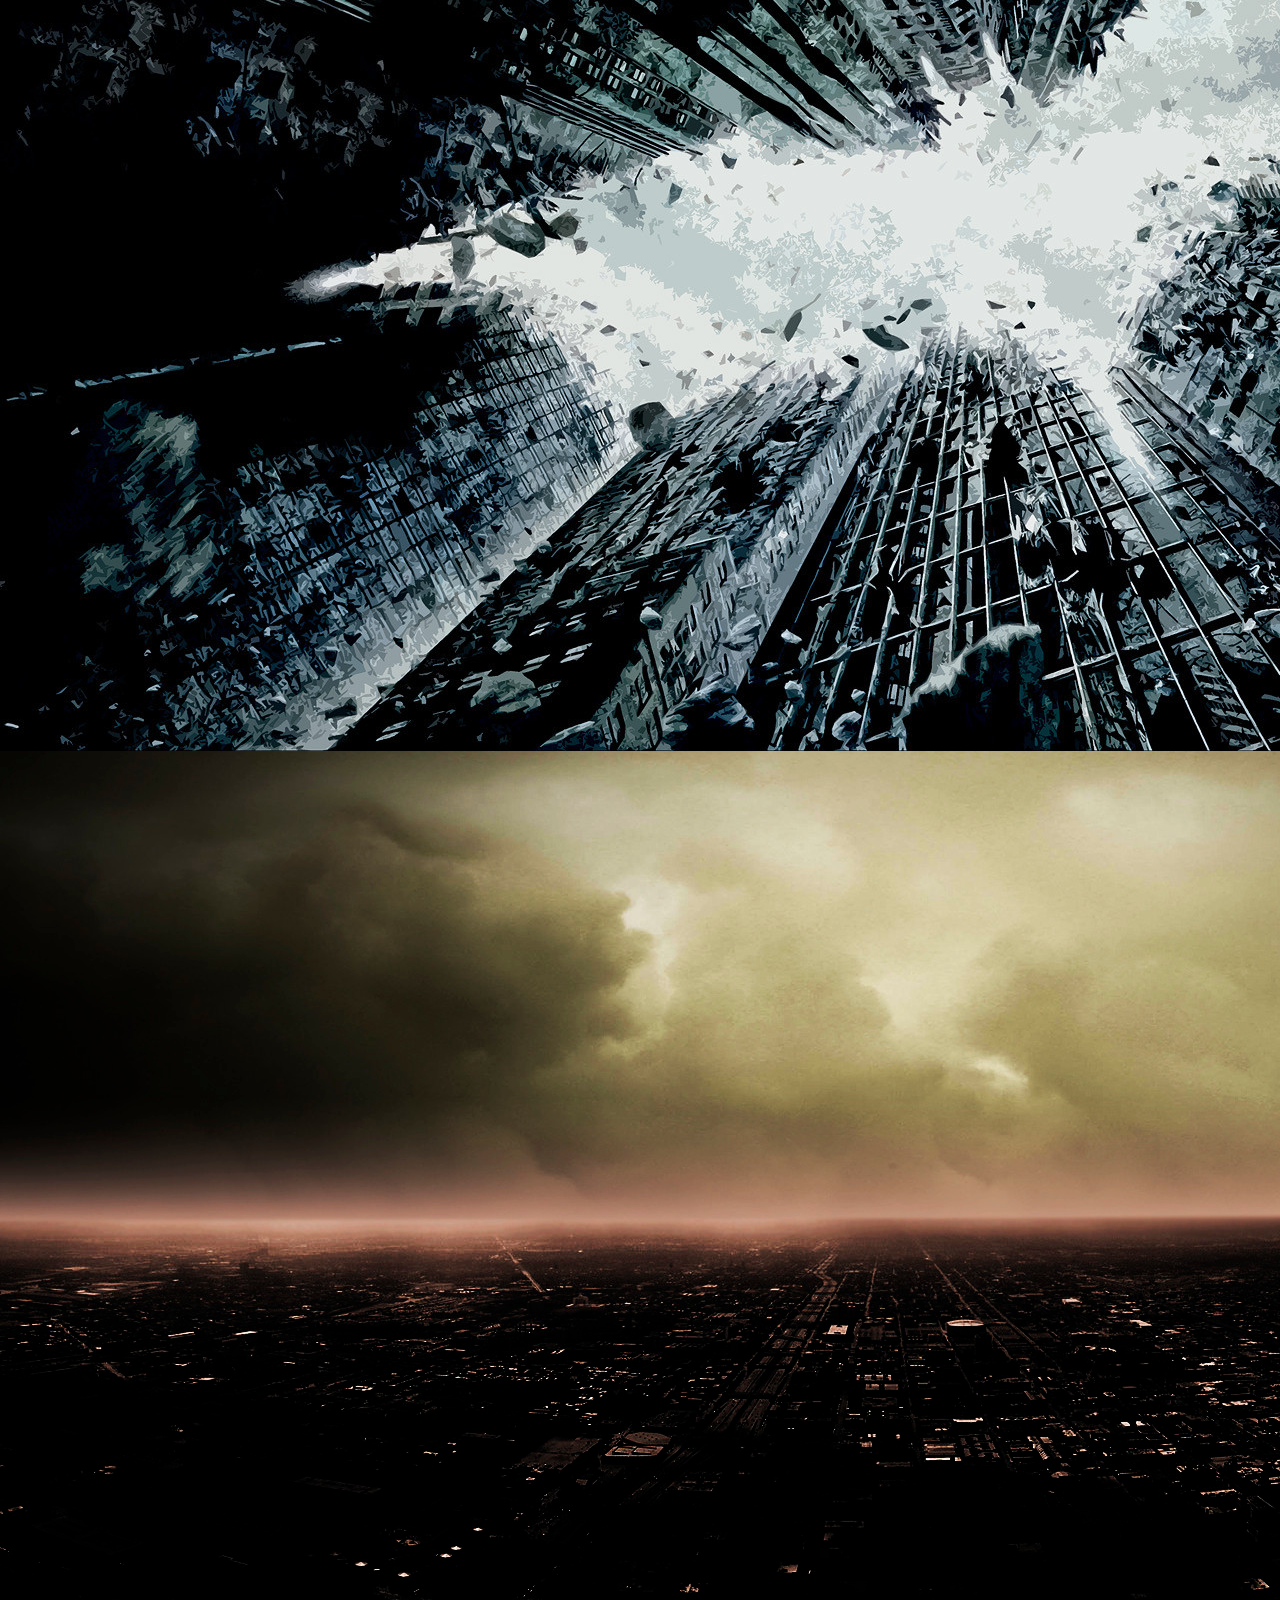
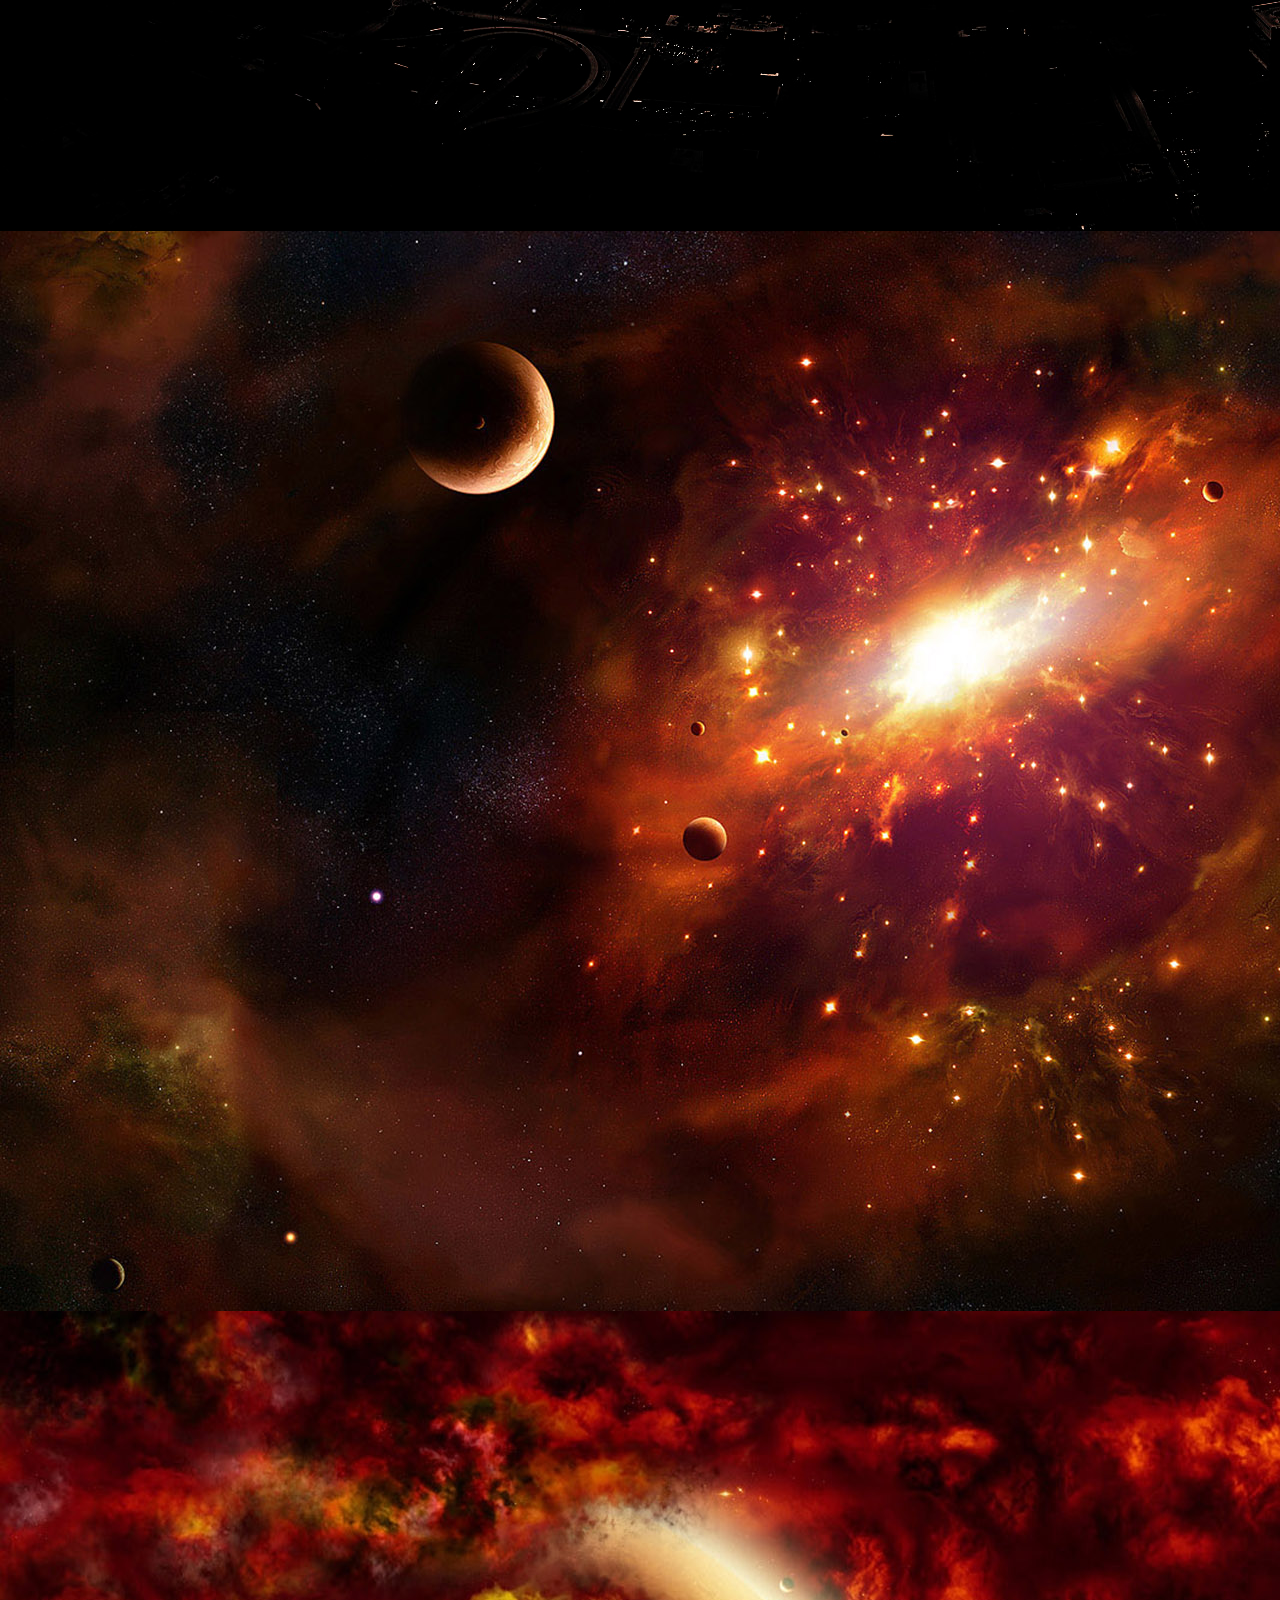
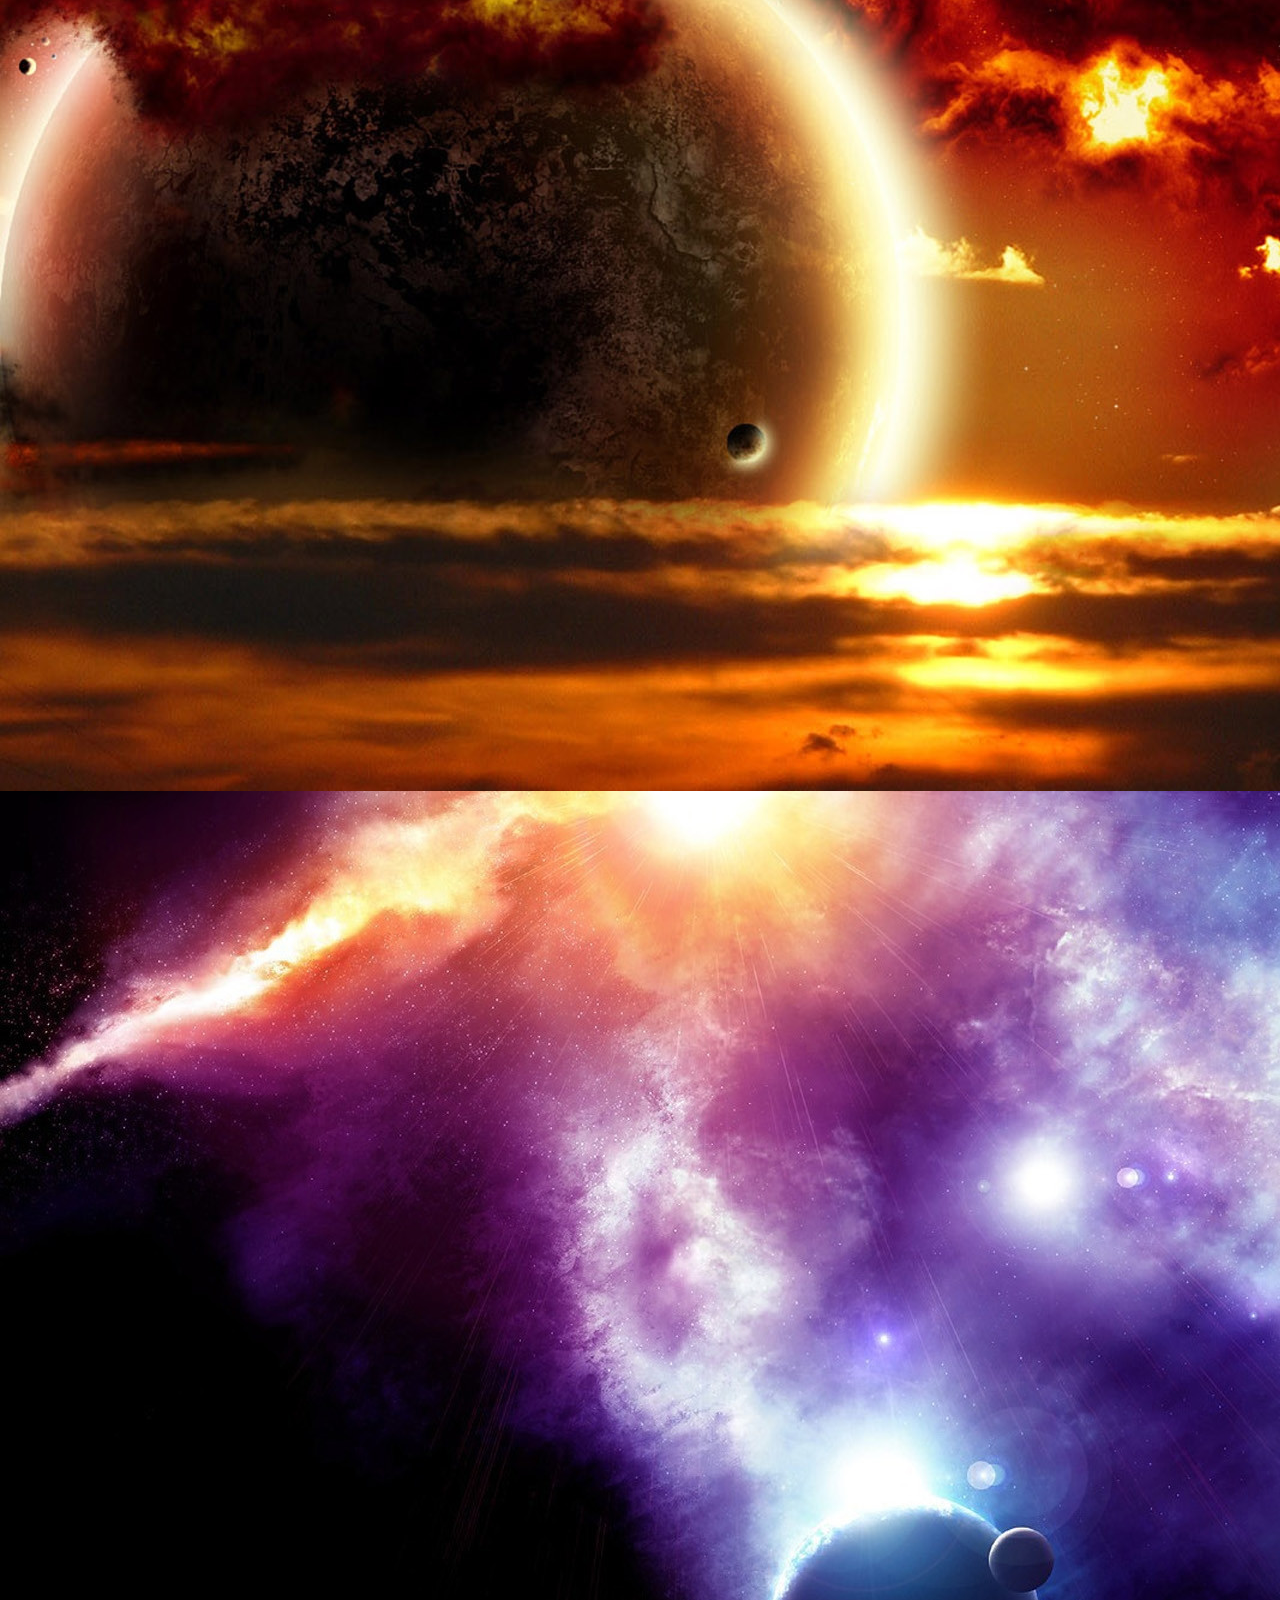
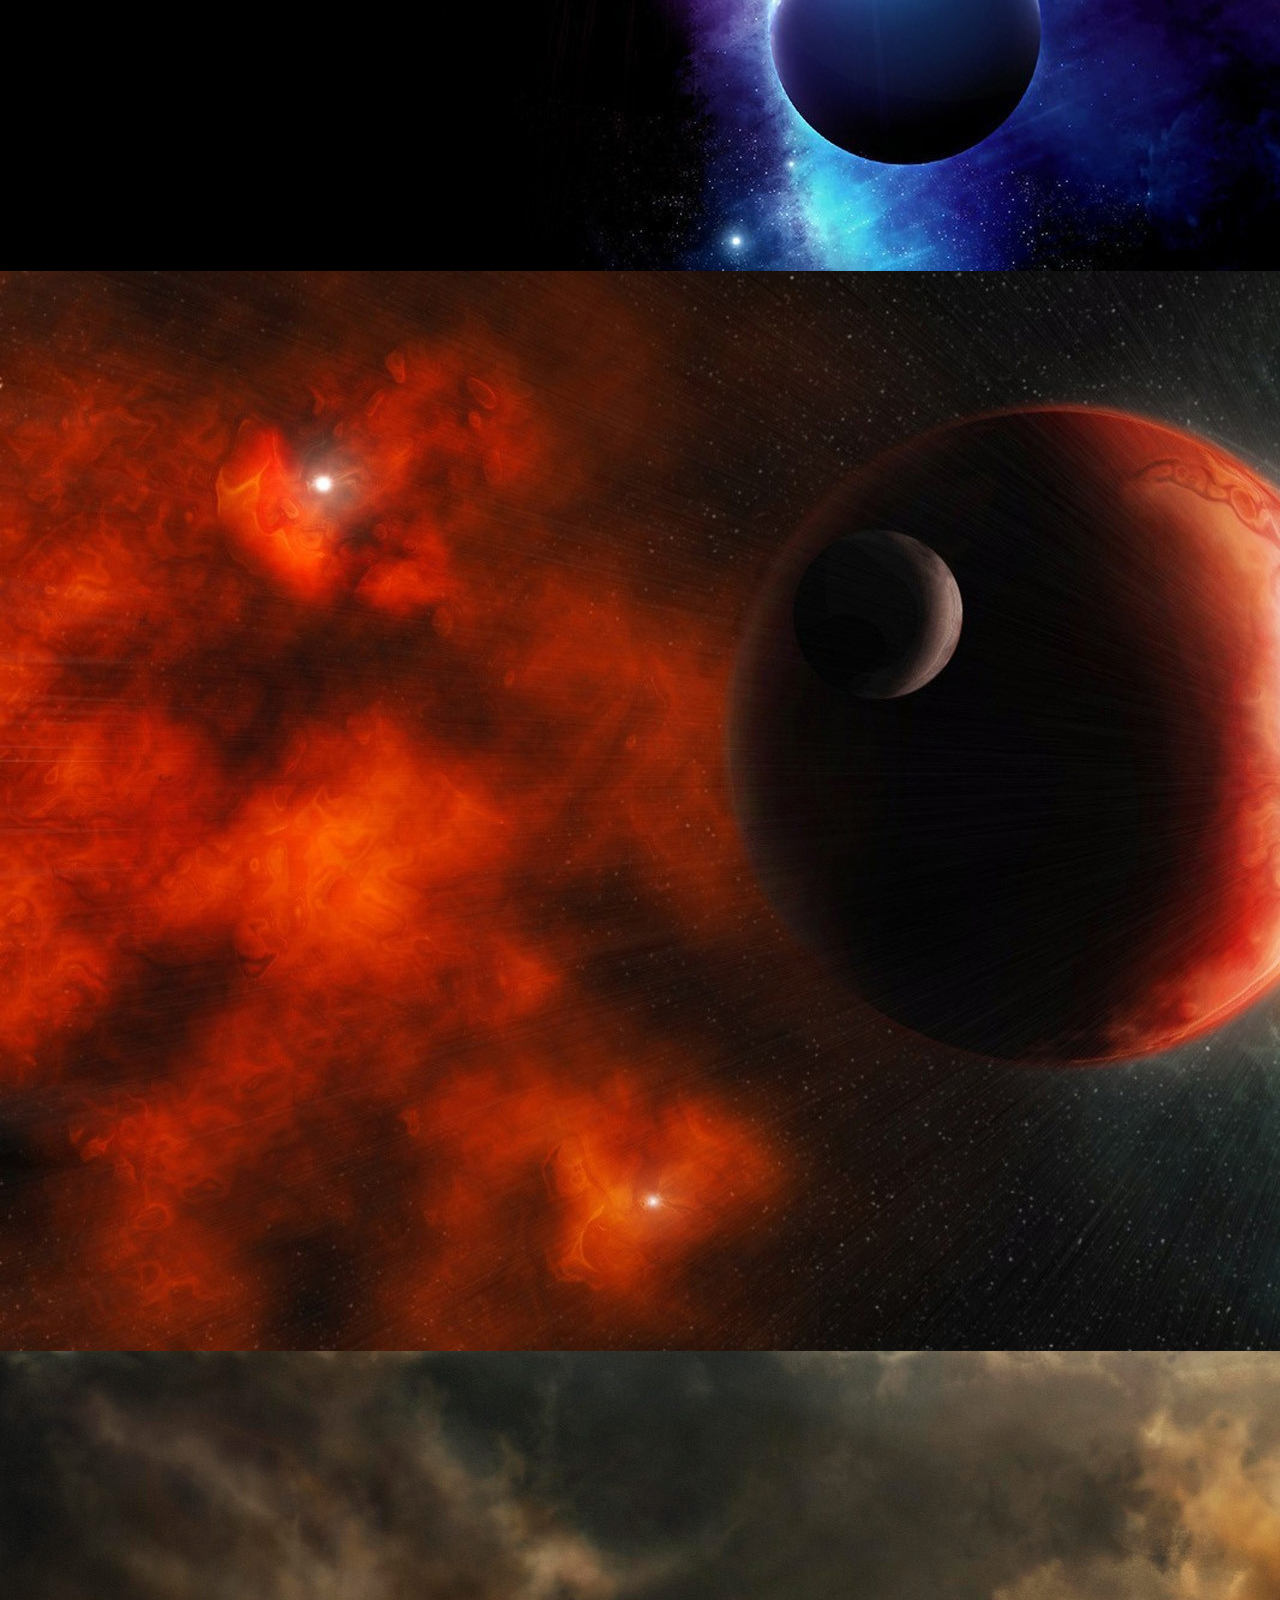
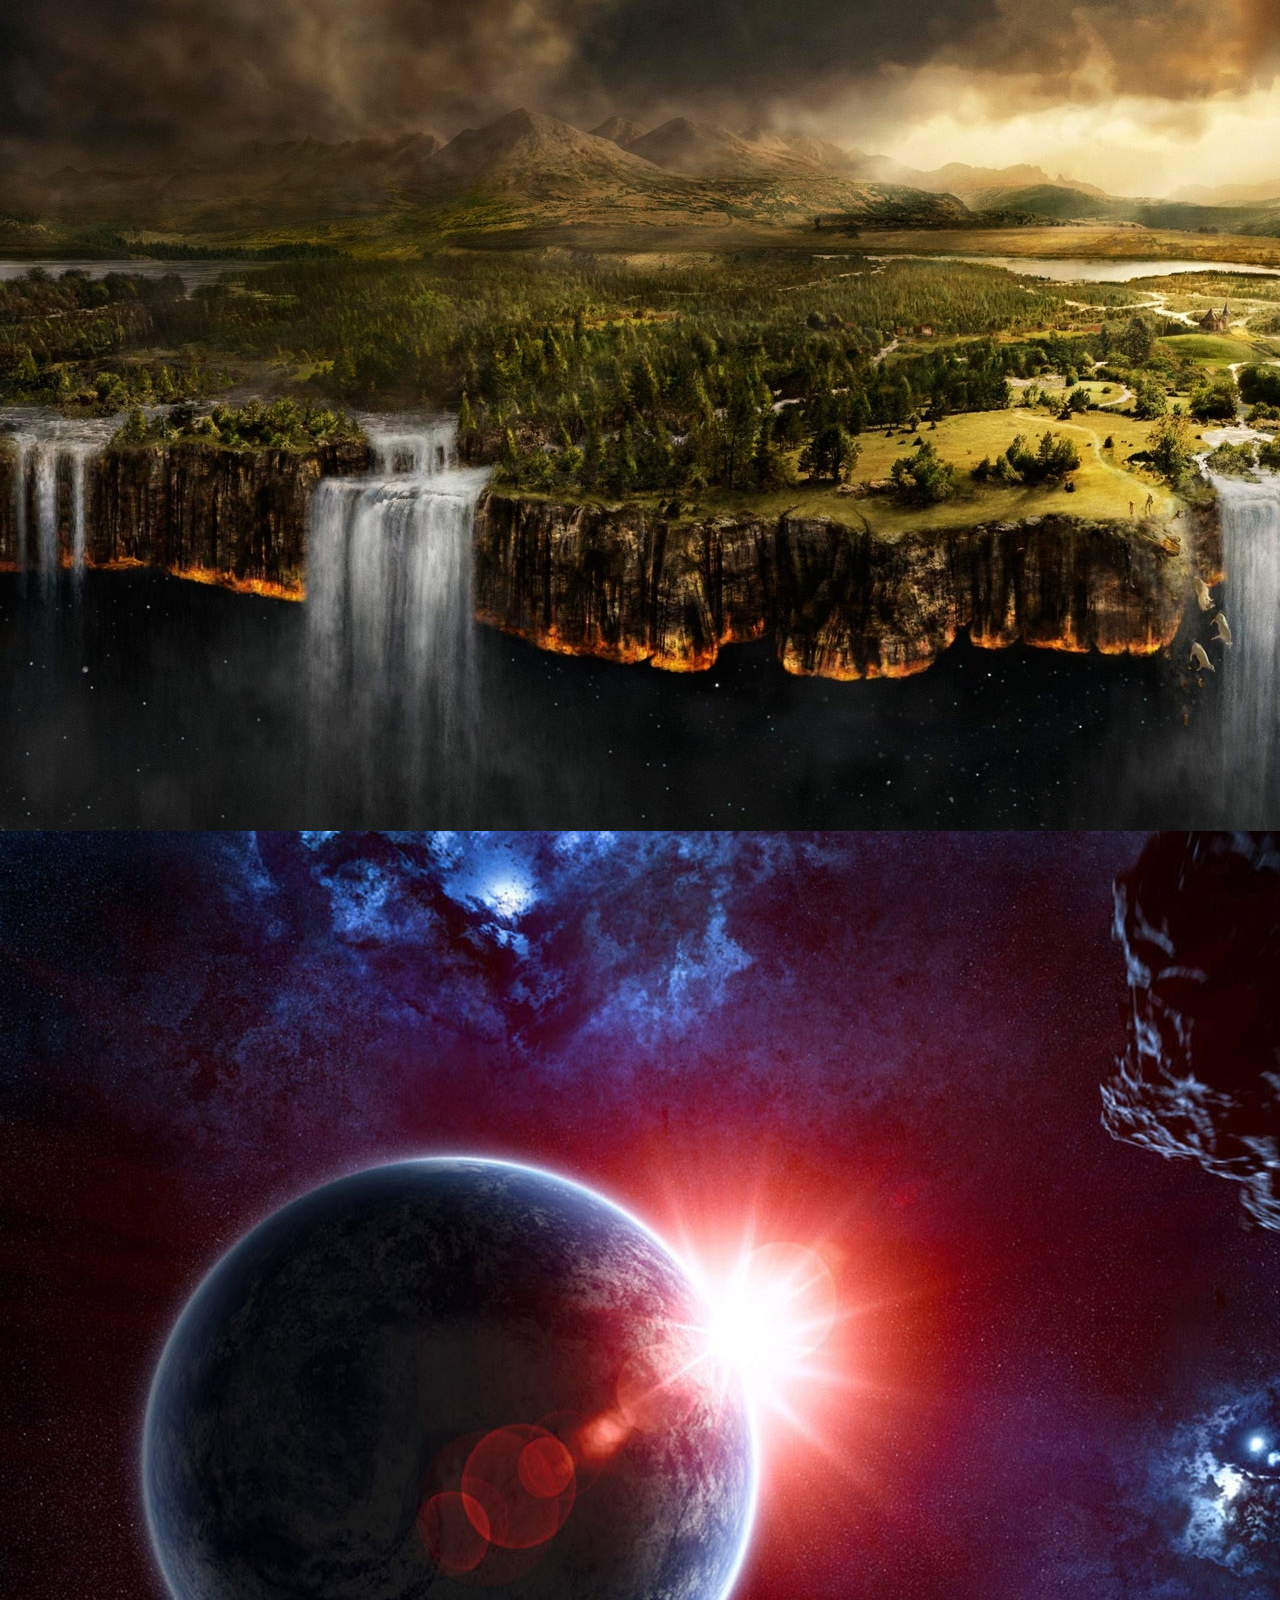
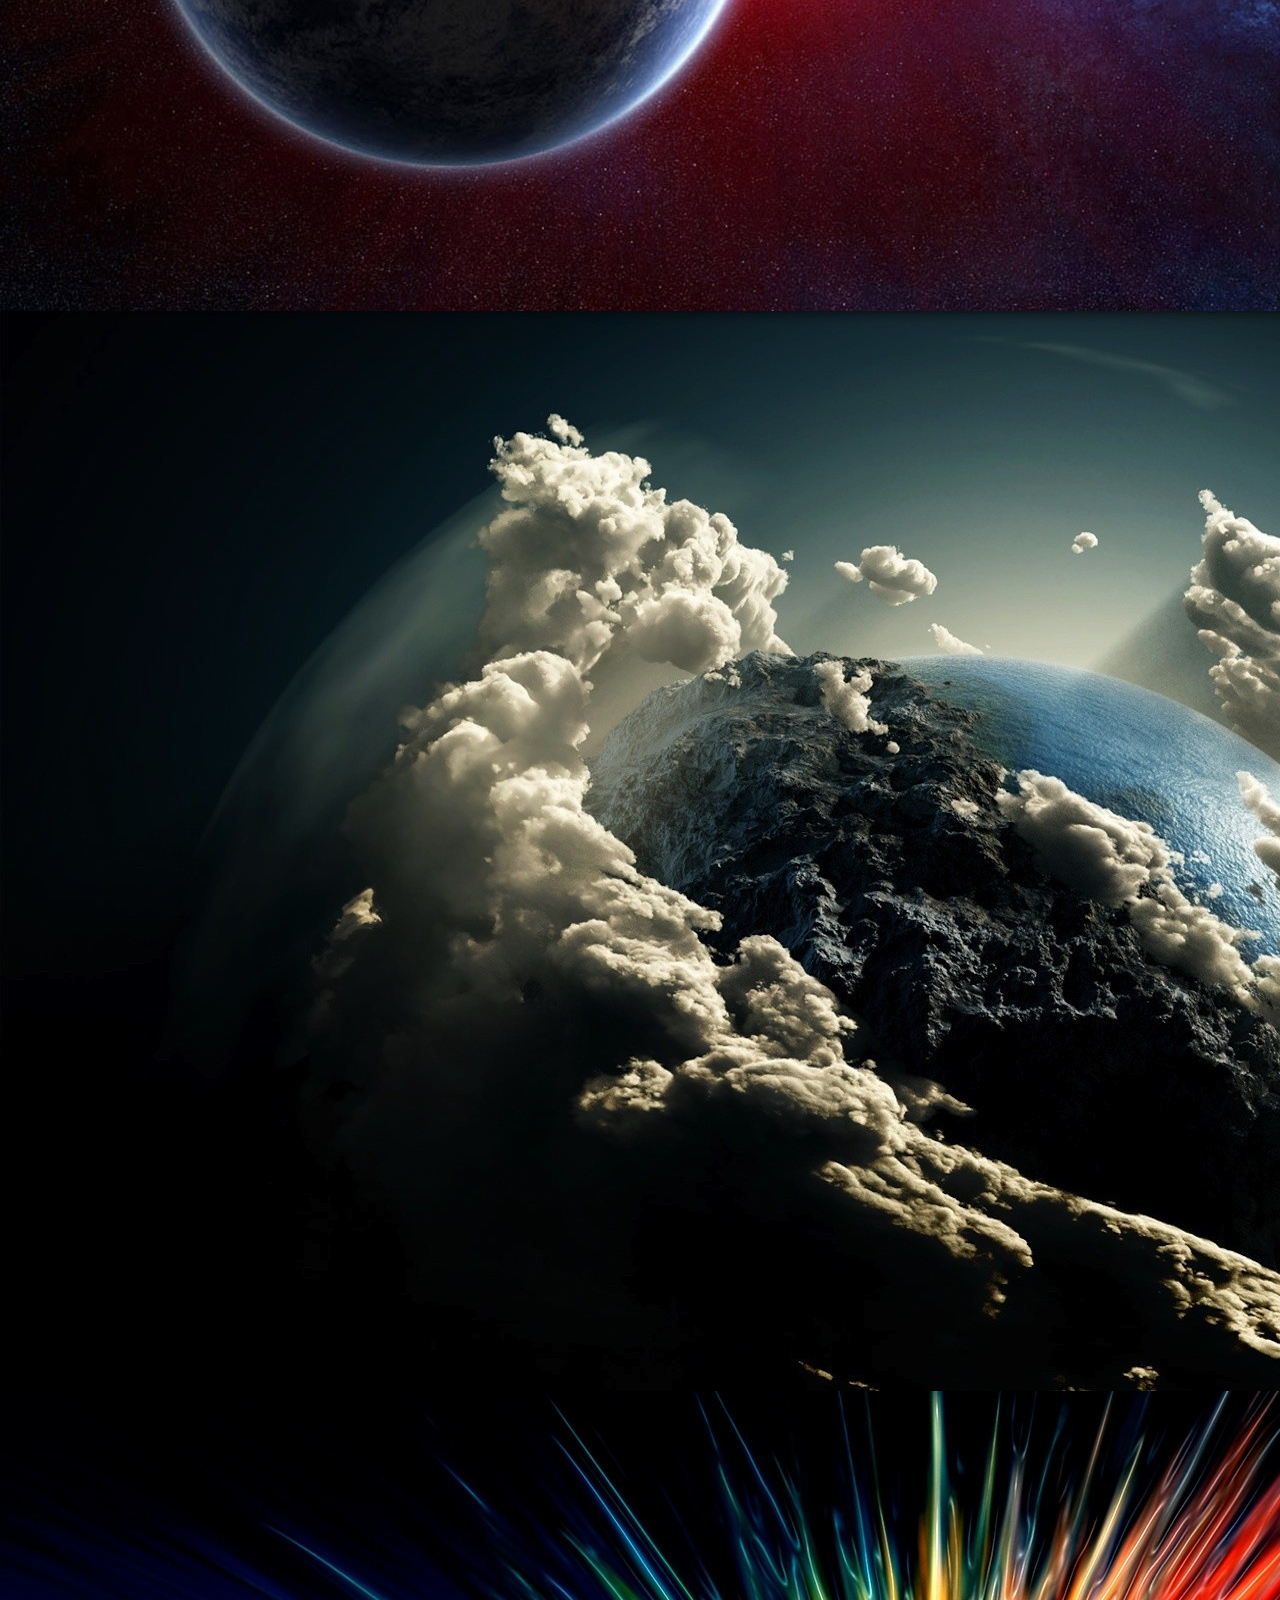
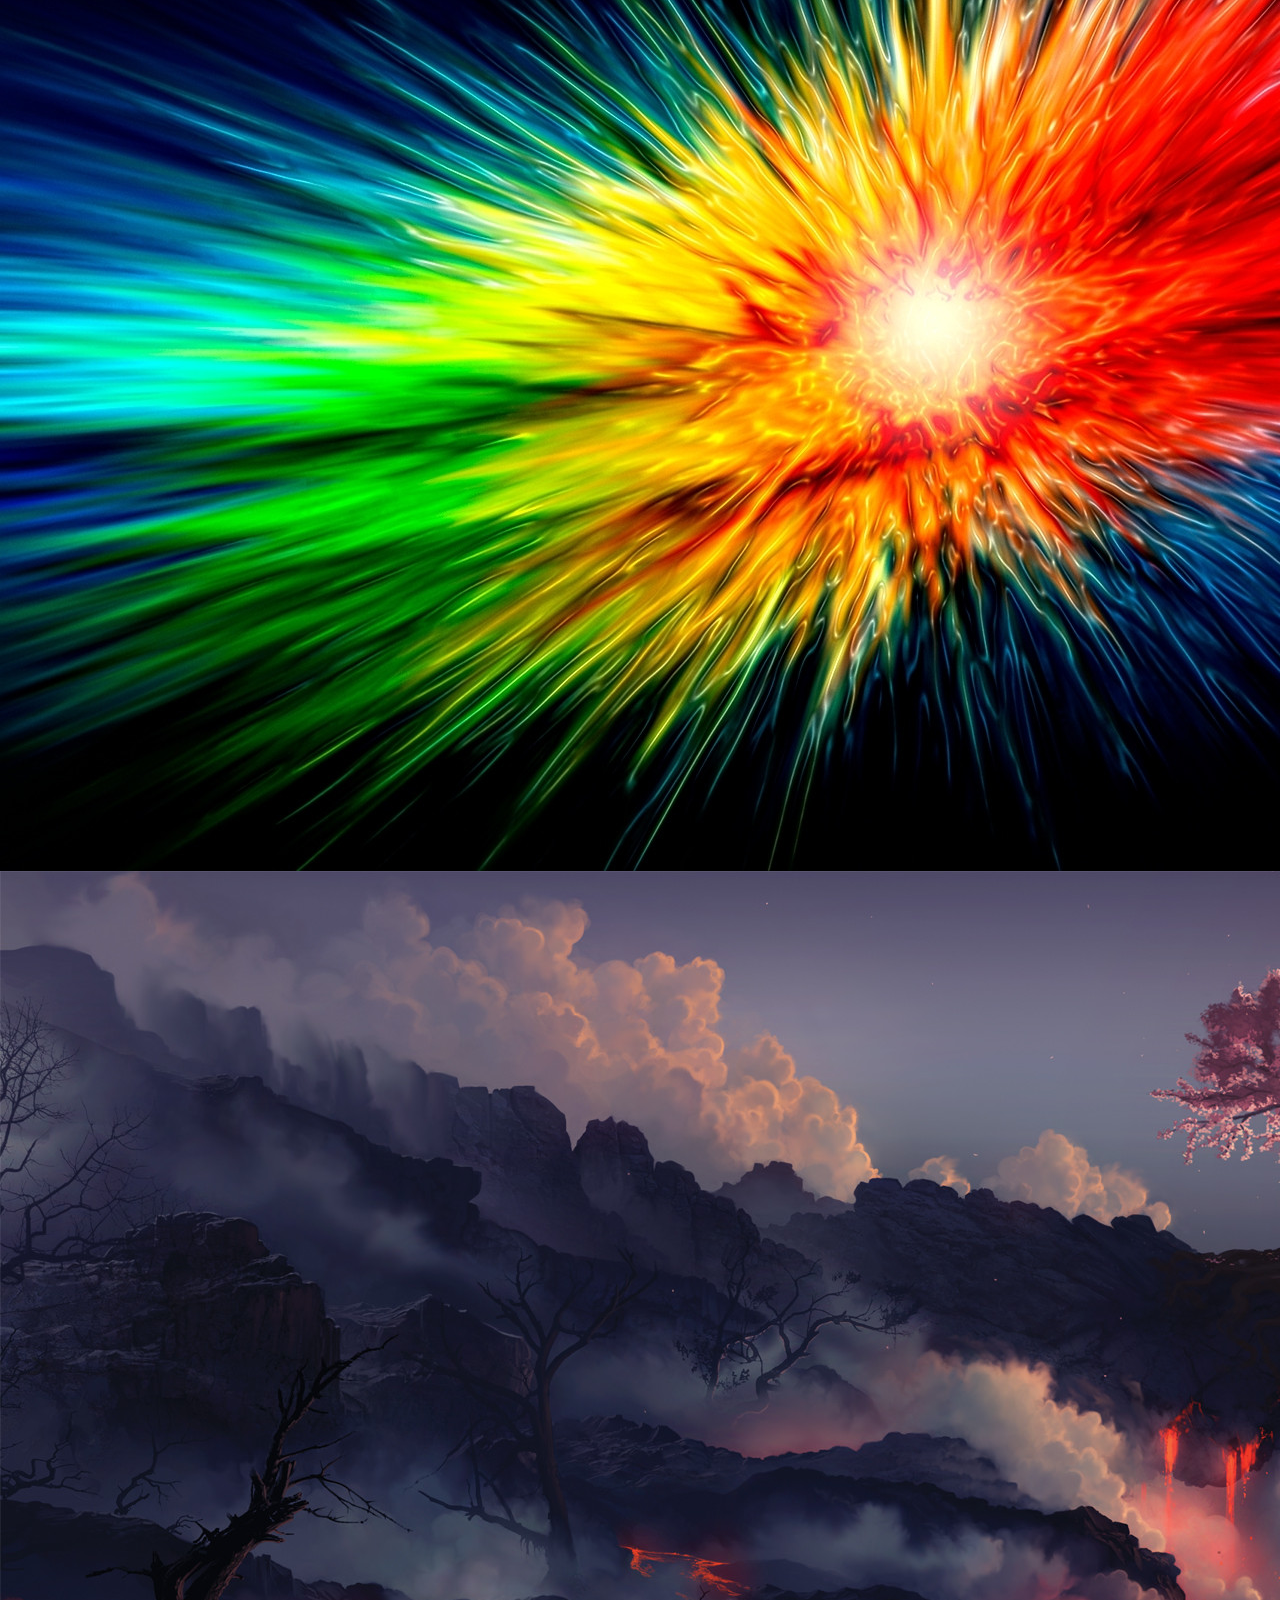
==== commit 11e50cf7: "Added "recherches" and links" ====
--- a/premiersite/index.html
+++ b/premiersite/index.html
@@ -17,16 +17,15 @@
 				<a href="./A1.html">Premiere Année</a>
 				<a href="./A2.html">Seconde Année</a>
 				<a href="./AS.html">Année Speciale</a>
-				<a id="add" href="./Add.html">Ajouter un projet</a>
-				<a href="./SQL.html">Recherche</a>
+				<a href="./recherche.html">Recherche</a>
 			</nav>
 		</article>
 	</header>
-	<section class="contour">
+	<div class="contour">
 	
-		<section class="corps">
+		<div class="corps">
 			<h1 class="corps"> <img src="images/logosmall.png">  Accueil </h1> 
-			
+		
 		<article>
 			<img src="images/001.jpg">
 		</article>
@@ -99,13 +98,13 @@
 			<img src="images/018.jpg">
 		</article>
 		
-		</section>
+		</div>
 		
 		<footer>
-			<a href="#">Retour en haut de page</a>
-			<a href="./Accueil.html">Retour a l'accueil</a>
+		<a href="#">Retour en haut de page</a>
+		<a href="./Accueil.html">Retour a l'accueil</a>
 		</footer>
 	
-	</section>
+	</div>
 	
 </body>